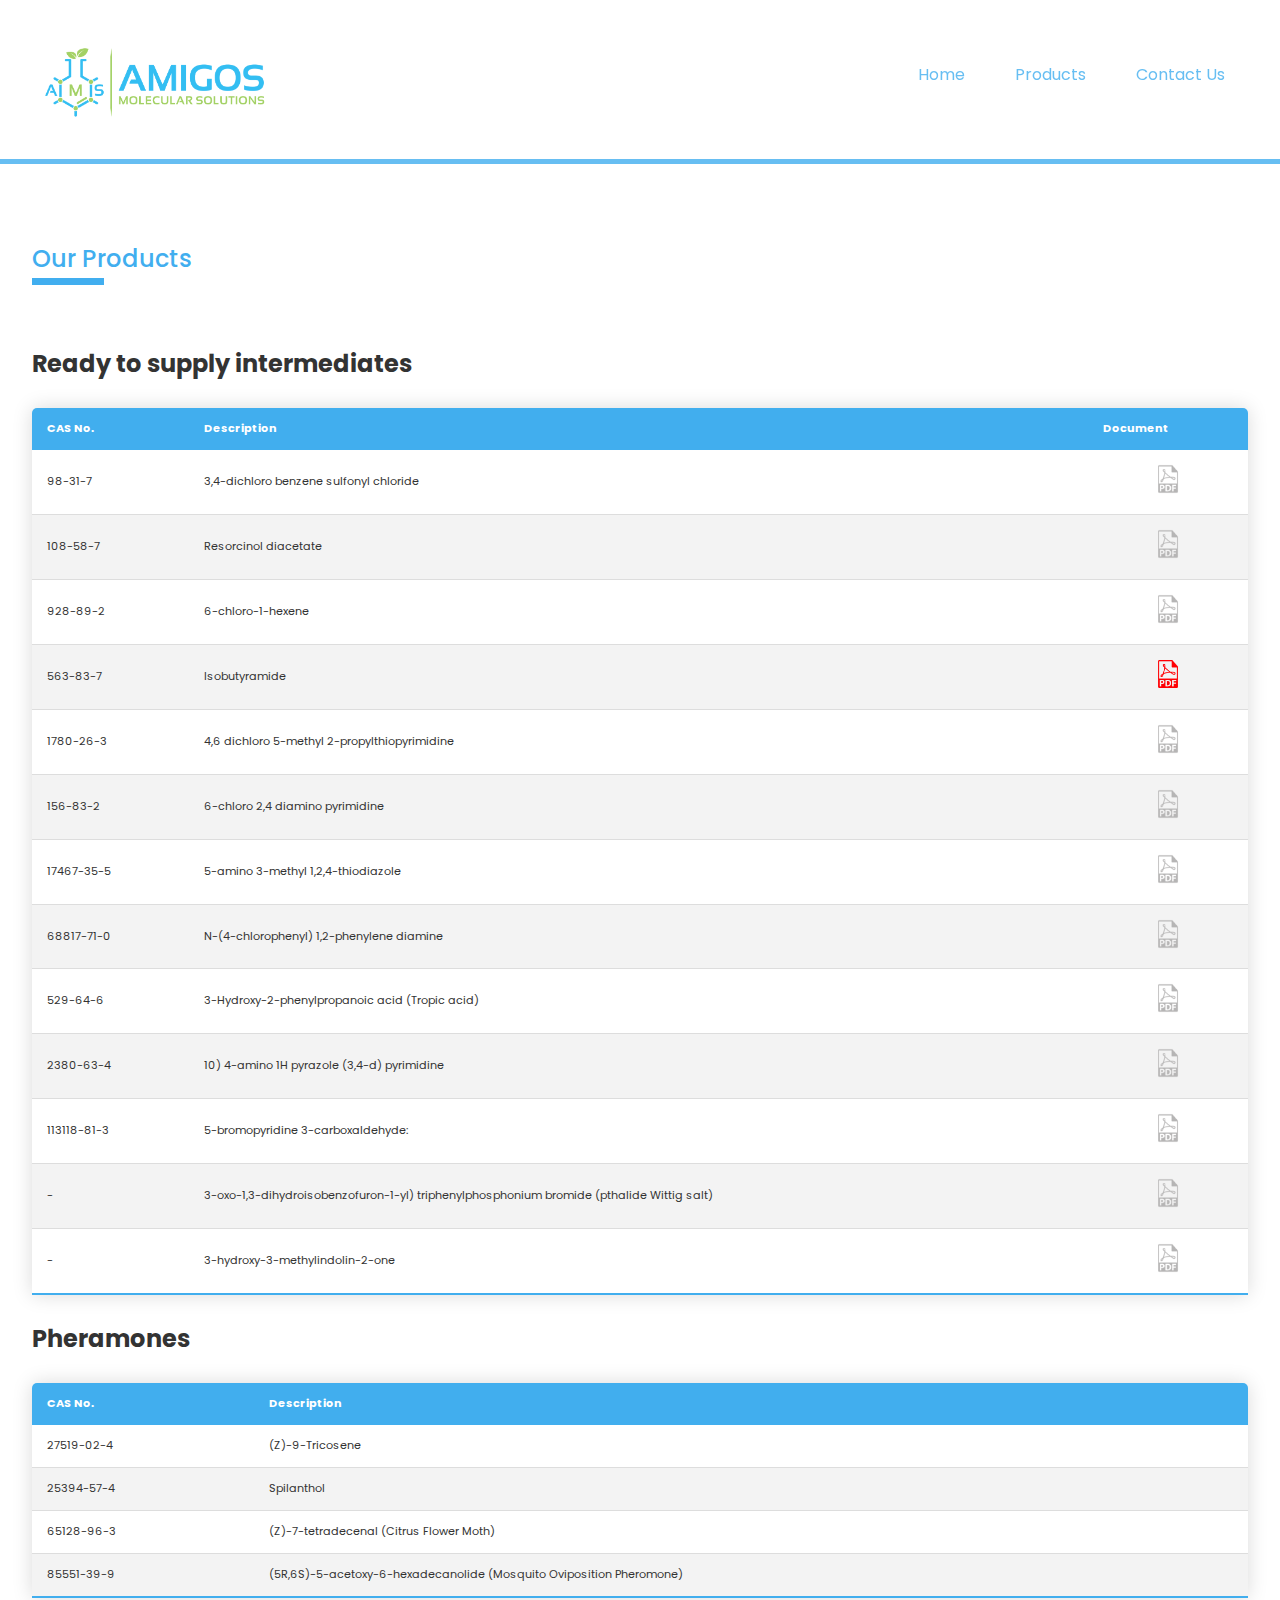
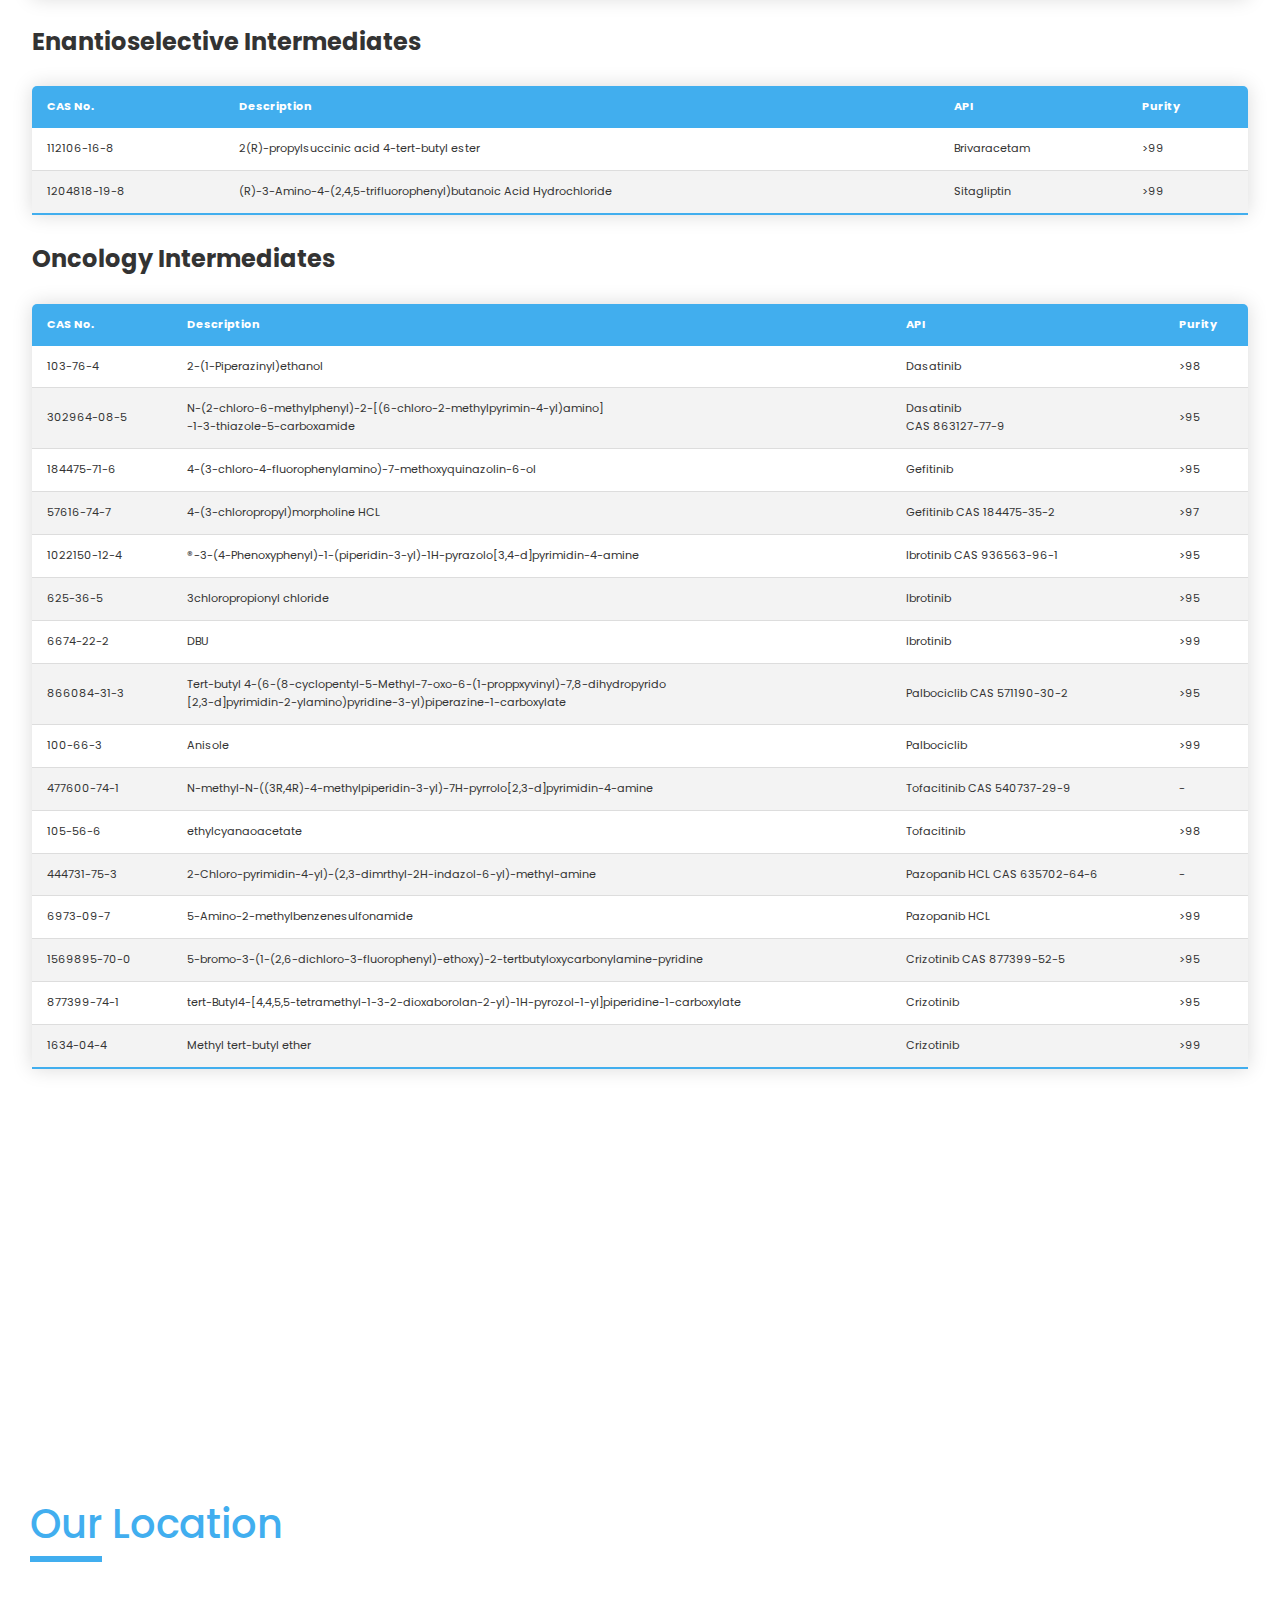
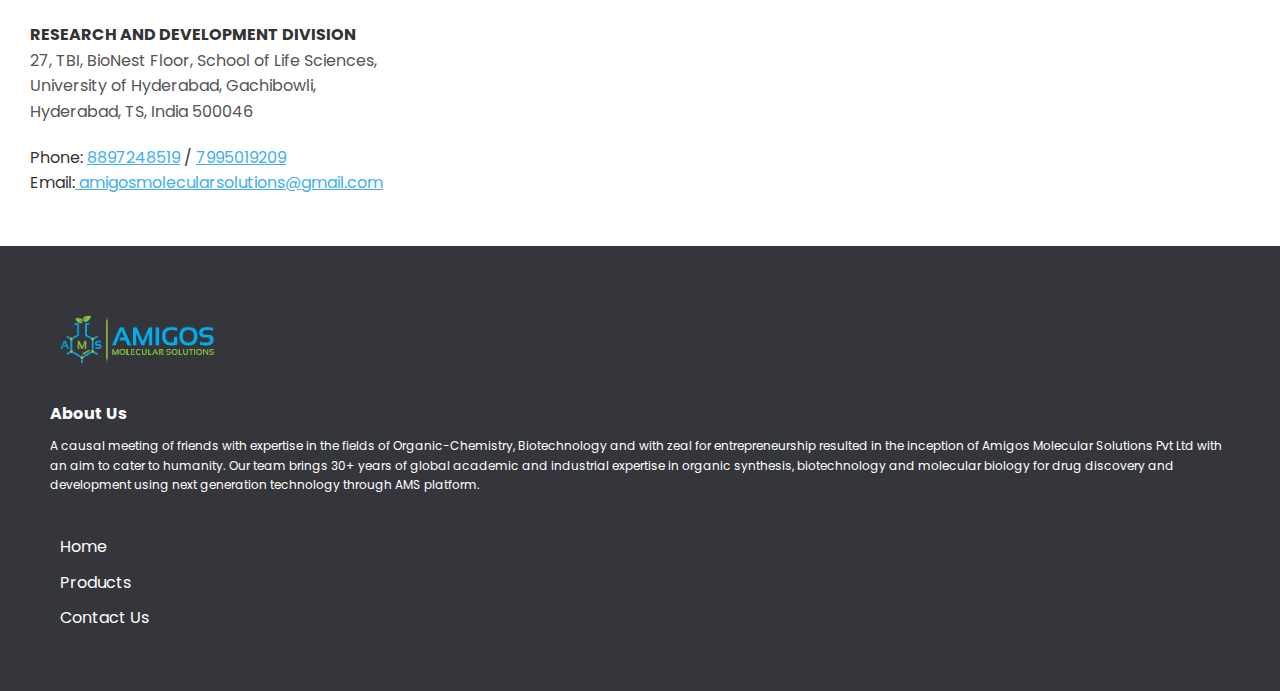
==== products.html @ 1adba7fa "Mobile first approach" ====
<!DOCTYPE html>
<html lang="en">
  <head>
    <meta charset="UTF-8" />
    <meta name="viewport" content="width=device-width, initial-scale=1.0" />
    <link
      rel="stylesheet"
      href="https://use.fontawesome.com/releases/v5.13.0/css/all.css"
      integrity="sha384-Bfad6CLCknfcloXFOyFnlgtENryhrpZCe29RTifKEixXQZ38WheV+i/6YWSzkz3V"
      crossorigin="anonymous"
    />
    <link rel="stylesheet" href="./css/lightbox.css" />
    <link rel="stylesheet" href="./css/utility.css" />
    <link rel="stylesheet" href="./css/style.css" />
    <link rel="shortcut icon" type="image/x-icon" href="favicon (1).ico" />
    <title>Amigos</title>
  </head>

  <body id="home">
    <header>
      <div
        id="navbar"
        class="navbar top"
        style="border-bottom: #41aeef 5px solid;"
      >
        <h1 class="logo">
          <img src="./img/AMS/amigos molecular solutions-01.png" alt="" />
        </h1>
        <nav>
          <ul>
            <li><a href="index.html" style="color: #41aeef;">Home</a></li>
            <li>
              <a href="products.html" style="color: #41aeef;">Products</a>
            </li>
            <li>
              <a href="#contact_us" style="color: #41aeef;">Contact Us</a>
            </li>
          </ul>
        </nav>
      </div>
    </header>
    <section class="content-page">
      <div>
        <h2 style="color: #41aeef; font-weight: 500; text-align: left;">
          Our Products
        </h2>
        <div class="bottom-line3"></div>
      </div>

      <!-- Ready to supply intermediates -->
      <div class="title">
        <h2>Ready to supply intermediates</h2>
      </div>
      <table class="content-table">
        <thead>
          <tr>
            <th>CAS No.</th>
            <th>Description</th>
            <th>Document</th>
          </tr>
        </thead>
        <tbody>
          <tr>
            <td>98-31-7</td>
            <td>3,4-dichloro benzene sulfonyl chloride</td>
            <td style="text-align: center;">
              <img src="./img/AMS/Pdf_diabled.png" alt="" />
            </td>
          </tr>
          <tr>
            <td>108-58-7</td>
            <td>
              Resorcinol diacetate
            </td>
            <td style="text-align: center;">
              <img src="./img/AMS/Pdf_diabled.png" alt="" />
            </td>
          </tr>
          <tr>
            <td>928-89-2</td>
            <td>6-chloro-1-hexene</td>
            <td style="text-align: center;">
              <img src="./img/AMS/Pdf_diabled.png" alt="" />
            </td>
          </tr>
          <tr>
            <td>563-83-7</td>
            <td>Isobutyramide</td>
            <td style="text-align: center;">
              <a href="./IBA-COA.pdf"
                ><img
                  src="./img/AMS/pdf-icon-transparent-7.png"
                  target="_blank"
                  alt=""
              /></a>
            </td>
          </tr>
          <tr>
            <td>1780-26-3</td>
            <td>
              4,6 dichloro 5-methyl 2-propylthiopyrimidine
            </td>
            <td style="text-align: center;">
              <img src="./img/AMS/Pdf_diabled.png" alt="" />
            </td>
          </tr>
          <tr>
            <td>156-83-2</td>
            <td>6-chloro 2,4 diamino pyrimidine</td>
            <td style="text-align: center;">
              <img src="./img/AMS/Pdf_diabled.png" alt="" />
            </td>
          </tr>
          <tr>
            <td>17467-35-5</td>
            <td>5-amino 3-methyl 1,2,4-thiodiazole</td>
            <td style="text-align: center;">
              <img src="./img/AMS/Pdf_diabled.png" alt="" />
            </td>
          </tr>
          <tr>
            <td>68817-71-0</td>
            <td>
              N-(4-chlorophenyl) 1,2-phenylene diamine
            </td>
            <td style="text-align: center;">
              <img src="./img/AMS/Pdf_diabled.png" alt="" />
            </td>
          </tr>
          <tr>
            <td>529-64-6</td>
            <td>3-Hydroxy-2-phenylpropanoic acid (Tropic acid)</td>
            <td style="text-align: center;">
              <img src="./img/AMS/Pdf_diabled.png" alt="" />
            </td>
          </tr>
          <tr>
            <td>2380-63-4</td>
            <td>
              10) 4-amino 1H pyrazole (3,4-d) pyrimidine
            </td>
            <td style="text-align: center;">
              <img src="./img/AMS/Pdf_diabled.png" alt="" />
            </td>
          </tr>
          <tr>
            <td>113118-81-3</td>
            <td>5-bromopyridine 3-carboxaldehyde:</td>
            <td style="text-align: center;">
              <img src="./img/AMS/Pdf_diabled.png" alt="" />
            </td>
          </tr>
          <tr>
            <td>-</td>
            <td>
              3-oxo-1,3-dihydroisobenzofuron-1-yl) triphenylphosphonium bromide
              (pthalide Wittig salt)
            </td>
            <td style="text-align: center;">
              <img src="./img/AMS/Pdf_diabled.png" alt="" />
            </td>
          </tr>
          <tr>
            <td>-</td>
            <td>3-hydroxy-3-methylindolin-2-one</td>
            <td style="text-align: center;">
              <img src="./img/AMS/Pdf_diabled.png" alt="" />
            </td>
          </tr>
        </tbody>
      </table>

      <!-- Pheramones table -->
      <div class="title">
        <h2>Pheramones</h2>
      </div>
      <table class="content-table">
        <thead>
          <tr>
            <th>CAS No.</th>
            <th>Description</th>
          </tr>
        </thead>
        <tbody>
          <tr>
            <td>27519-02-4</td>
            <td>(Z)-9-Tricosene</td>
          </tr>
          <tr>
            <td>25394-57-4</td>
            <td>Spilanthol</td>
          </tr>
          <tr>
            <td>65128-96-3</td>
            <td>(Z)-7-tetradecenal (Citrus Flower Moth)</td>
          </tr>
          <tr>
            <td>85551-39-9</td>
            <td>
              (5R,6S)-5-acetoxy-6-hexadecanolide (Mosquito Oviposition
              Pheromone)
            </td>
          </tr>
        </tbody>
      </table>
      <!-- Enantioselective Intermediates table-->
      <div class="title">
        <h2>Enantioselective Intermediates</h2>
      </div>
      <table class="content-table">
        <thead>
          <tr>
            <th>CAS No.</th>
            <th>Description</th>
            <th>API</th>
            <th>Purity</th>
          </tr>
        </thead>
        <tbody>
          <tr>
            <td>112106-16-8</td>
            <td>2(R)-propylsuccinic acid 4-tert-butyl ester</td>
            <td>Brivaracetam</td>
            <td>>99</td>
          </tr>
          <tr>
            <td>1204818-19-8</td>
            <td>
              (R)-3-Amino-4-(2,4,5-trifluorophenyl)butanoic Acid Hydrochloride
            </td>
            <td>
              Sitagliptin
            </td>
            <td>>99</td>
          </tr>
        </tbody>
      </table>
      <!-- Oncology Intermediates table-->
      <div class="title">
        <h2>Oncology Intermediates</h2>
      </div>
      <table class="content-table">
        <thead>
          <tr>
            <th>CAS No.</th>
            <th>Description</th>
            <th>API</th>
            <th>Purity</th>
          </tr>
        </thead>
        <tbody>
          <tr>
            <td>103-76-4</td>
            <td>2-(1-Piperazinyl)ethanol</td>
            <td>Dasatinib</td>
            <td>>98</td>
          </tr>
          <tr>
            <td>302964-08-5</td>
            <td>
              N-(2-chloro-6-methylphenyl)-2-[(6-chloro-2-methylpyrimin-4-yl)amino]<br />-1-3-thiazole-5-carboxamide
            </td>
            <td>Dasatinib <br />CAS 863127-77-9</td>
            <td>>95</td>
          </tr>
          <tr>
            <td>184475-71-6</td>
            <td>4-(3-chloro-4-fluorophenylamino)-7-methoxyquinazolin-6-ol</td>
            <td>Gefitinib</td>
            <td>>95</td>
          </tr>
          <tr>
            <td>57616-74-7</td>
            <td>4-(3-chloropropyl)morpholine HCL</td>
            <td>Gefitinib CAS 184475-35-2</td>
            <td>>97</td>
          </tr>
          <tr>
            <td>1022150-12-4</td>
            <td>
              ®-3-(4-Phenoxyphenyl)-1-(piperidin-3-yl)-1H-pyrazolo[3,4-d]pyrimidin-4-amine
            </td>
            <td>Ibrotinib CAS 936563-96-1</td>
            <td>>95</td>
          </tr>
          <tr>
            <td>625-36-5</td>
            <td>3chloropropionyl chloride</td>
            <td>Ibrotinib</td>
            <td>>95</td>
          </tr>
          <tr>
            <td>6674-22-2</td>
            <td>DBU</td>
            <td>Ibrotinib</td>
            <td>>99</td>
          </tr>
          <tr>
            <td>866084-31-3</td>
            <td>
              Tert-butyl
              4-(6-(8-cyclopentyl-5-Methyl-7-oxo-6-(1-proppxyvinyl)-7,8-dihydropyrido
              <br />[2,3-d]pyrimidin-2-ylamino)pyridine-3-yl)piperazine-1-carboxylate
            </td>
            <td>Palbociclib CAS 571190-30-2</td>
            <td>>95</td>
          </tr>
          <tr>
            <td>100-66-3</td>
            <td>Anisole</td>
            <td>Palbociclib</td>
            <td>>99</td>
          </tr>
          <tr>
            <td>477600-74-1</td>
            <td>
              N-methyl-N-((3R,4R)-4-methylpiperidin-3-yl)-7H-pyrrolo[2,3-d]pyrimidin-4-amine
            </td>
            <td>Tofacitinib CAS 540737-29-9</td>
            <td>-</td>
          </tr>
          <tr>
            <td>105-56-6</td>
            <td>ethylcyanaoacetate</td>
            <td>Tofacitinib</td>
            <td>>98</td>
          </tr>
          <tr>
            <td>444731-75-3</td>
            <td>
              2-Chloro-pyrimidin-4-yl)-(2,3-dimrthyl-2H-indazol-6-yl)-methyl-amine
            </td>
            <td>Pazopanib HCL CAS 635702-64-6</td>
            <td>-</td>
          </tr>
          <tr>
            <td>6973-09-7</td>
            <td>5-Amino-2-methylbenzenesulfonamide</td>
            <td>Pazopanib HCL</td>
            <td>>99</td>
          </tr>
          <tr>
            <td>1569895-70-0</td>
            <td>
              5-bromo-3-(1-(2,6-dichloro-3-fluorophenyl)-ethoxy)-2-tertbutyloxycarbonylamine-pyridine
            </td>
            <td>Crizotinib CAS 877399-52-5</td>
            <td>>95</td>
          </tr>
          <tr>
            <td>877399-74-1</td>
            <td>
              tert-Butyl4-[4,4,5,5-tetramethyl-1-3-2-dioxaborolan-2-yl)-1H-pyrozol-1-yl]piperidine-1-carboxylate
            </td>
            <td>Crizotinib</td>
            <td>>95</td>
          </tr>
          <tr>
            <td>1634-04-4</td>
            <td>Methyl tert-butyl ether</td>
            <td>Crizotinib</td>
            <td>>99</td>
          </tr>
        </tbody>
      </table>
    </section>
    <!-- Location -->
    <span id="contact_us"></span>
    <span></span>
    <span></span>
    <span></span>
    <span></span>
    <span></span>
    <span></span>
    <section id="location" class="flex-columns flex-reverse section">
      <div class="row">
        <div class="column">
          <div class="column-1">
            <!-- <img src="img/location.jpg" alt="" /> -->
            <!-- <div id="map"></div> -->
            <div class="iframemaps" style="padding: 30px;">
              <iframe
                src="https://www.google.com/maps/embed?pb=!1m18!1m12!1m3!1d3806.0795099306774!2d78.31375279940993!3d17.45590814025124!2m3!1f0!2f0!3f0!3m2!1i1024!2i768!4f13.1!3m3!1m2!1s0x3bcb932264c472a1%3A0x8b48ef21dfa32b49!2sSchool%20of%20Life%20Sciences!5e0!3m2!1sen!2sin!4v1595521982954!5m2!1sen!2sin"
                frameborder="0"
                style="border: 0;"
                allowfullscreen=""
                aria-hidden="false"
                tabindex="0"
                width="100%"
                height="300"
              ></iframe>
            </div>
          </div>
        </div>
        <div class="column">
          <div class="column-2">
            <div>
              <h2 style="color: #41aeef; font-weight: 500;">
                Our Location
              </h2>
              <div class="bottom-line3"></div>
            </div>
            <div>
              <span style="text-transform: uppercase;">
                <strong> Research and Development division</strong></span
              ><br />

              <!-- <h5>
                  <span>
                    <i
                      class="fas fa-map-marker-alt fa-2x"
                      style="color: #41aeef;"
                    ></i>
                  </span>
                </h5> -->

              <span style="color: #555;">
                27, TBI, BioNest Floor, School of Life Sciences,<br />
                University of Hyderabad, Gachibowli, <br />Hyderabad, TS, India
                500046</span
              >
            </div>

            <p>
              Phone:
              <a href="tel:+918897248519" style="color: #41aeef;">8897248519</a>
              /
              <a href="tel:+917995019209" style="color: #41aeef;">
                7995019209</a
              >
              <br />Email:<a
                href="mailto:amigosmolecularsolutions@gmail.com"
                style="color: #41aeef;"
              >
                amigosmolecularsolutions@gmail.com</a
              >
            </p>
          </div>
        </div>
      </div>
    </section>
    <footer id="main-footer" class="py-2">
      <div class="container footer-container">
        <div>
          <img src="./img/AMS/amigos molecular solutions-01.png" alt="Amigos" />
        </div>
        <div>
          <p>
            <strong style="font-size: 16px;"> About Us</strong>
          </p>
          <p>
            A causal meeting of friends with expertise in the fields of
            Organic-Chemistry, Biotechnology and with zeal for entrepreneurship
            resulted in the inception of Amigos Molecular Solutions Pvt Ltd with
            an aim to cater to humanity. Our team brings 30+ years of global
            academic and industrial expertise in organic synthesis,
            biotechnology and molecular biology for drug discovery and
            development using next generation technology through AMS platform.
          </p>
        </div>

        <div style="padding-top: 20px;">
          <ul class="list">
            <li style="margin: 10px;"><a href="index.html">Home</a></li>
            <li style="margin: 10px;"><a href="products.html">Products</a></li>
            <li style="margin: 10px;"><a href="#contact_us">Contact Us</a></li>
          </ul>
        </div>
      </div>
    </footer>
    <script
      src="https://code.jquery.com/jquery-3.5.1.min.js"
      integrity="sha256-9/aliU8dGd2tb6OSsuzixeV4y/faTqgFtohetphbbj0="
      crossorigin="anonymous"
    ></script>
    <script src="./js/lightbox.js"></script>
    <script>
      const navbar = document.getElementById("navbar");
      let scrolled = false;

      window.onscroll = function () {
        if (window.pageYOffset > 100) {
          navbar.classList.remove("top");
          if (!scrolled) {
            navbar.style.transform = "translateY(-70px)";
          }
          setTimeout(function () {
            navbar.style.transform = "translateY(0)";
            scrolled = true;
          }, 200);
        } else {
          navbar.classList.add("top");
          scrolled = false;
        }
      };

      // Smooth Scrolling
      $("#navbar a, .btn").on("click", function (e) {
        if (this.hash !== "") {
          e.preventDefault();

          const hash = this.hash;

          $("html, body").animate(
            {
              scrollTop: $(hash).offset().top - 70,
            },
            800
          );
        }
      });
    </script>
  </body>
</html>
---- css/utility.css ----
/* Text colors */

.text-primary {
  color:#28a745;
}
.text-secondary {
  color:#0284d0;
}

/* Button */
.btn {
  cursor: pointer;
  display: inline-block;
  padding: 10px 30px;
  color: #fff;
  background-color: #28a745;
  text-decoration: none;
  border:none;
  border-radius: 5px;
}

.btn:hover {
  opacity: 0.9;
}

.btn-primary, .bg-primary {
  background-color: #28a745;
  color: #fff;
}
.btn-secondary, .bg-secondary {
  background-color: #0284d0;
  color: #fff;
}
.btn-dark, .bg-dark {
  background-color: #333;
  color: #fff;
}
.btn-light, .bg-light {
  background-color: #f4f4f4;
  color: #333;
}
.btn-outline{
  background:transparent;
  border: 1px solid #fff;
}

/* Flex Items */
.flex-items {
  display: flex;
  align-items: center;
  justify-content: center;
  text-align: center;
  height: 100%;
}
.flex-items > div {
  padding: 20px;
}

/* Flex columns */
.flex-columns.flex-reverse .row {
  flex-direction: row-reverse;
}

.flex-columns .column {
  display: flex;
  flex-direction: column;
}

.flex-columns .row {
  display: flex;
  flex-direction: row;
  flex-wrap: wrap;
  width: 100%;
}

.flex-columns .column {
  display: flex;
  flex-direction: column;
  flex-basis: 100%;
  flex: 1; 
}

.flex-columns .column .column-1,
.flex-columns .column .column-2 {
  height: 100%;
}

.flex-columns img {
  width: 100%;
  height: 100%;
  object-fit: cover;
}

.flex-columns .column-2 {
  display: flex;
  flex-direction: column;
  align-items: flex-start;
  justify-content: center;
  padding: 30px;
}

.flex-columns h2 {
  font-size: 40px;
  font-weight: 100;
}

.flex-columns h4 {
  margin-bottom: 10px;
}

.flex-columns p {
  margin: 20px 0;
}

/* Section Header */
.section-header {
  padding: 30px;
  display: flex;
  flex-direction: column;
  align-items: center;
  justify-content: center;
  text-align:center;
}

.section-header h2 {
  font-size: 40px;
  margin: 20px 0;
}
.section-padding {
  padding: 20px 20px;
}

/* Flex Grid */
.flex-grid .row {
  display: flex;
  flex-wrap: wrap;
  padding: 0 4px;
}

.flex-grid .column {
  flex: 25%;
  padding: 0 4px;
}

.team img {
  border-radius: 50%;
}
---- css/style.css ----
@import url("https://fonts.googleapis.com/css2?family=Poppins:ital,wght@0,100;0,200;0,300;0,400;0,500;0,600;1,100;1,200;1,300;1,400;1,500&display=swap");

html {
  padding: 0px;
  margin: 0px;
}
* {
  box-sizing: border-box;
  padding: 0px;
  margin: 0px;
}

body {
  font-family: "Poppins", sans-serif;
  background: #fff;
  color: #333;
  line-height: 1.6;
}

ul {
  list-style: none;
}
p {
  margin: 10px 0;
}
img {
  width: 100%;
}

/* Nav Bar */
#navbar {
  z-index: 5;
}

.navbar {
  display: flex;
  flex-direction: column;
  align-items: center;
  justify-content: space-between;
  background-color: #35363b;
  color: #fff;
  opacity: 0.8;
  width: 100%;
  height: auto;
  position: fixed;
  top: 0px;
  padding: 0 30px;
  transition: 0.5s;
}

.navbar.top {
  background: transparent;
}

.navbar a {
  color: #fff;
  padding: 10px 20px;
  margin: 0 5px;
  text-decoration: none;
}
.navbar a:hover {
  border-bottom: #28a745 1px solid;
}
.navbar ul {
  display: flex;
  padding-bottom: 10px;
}

.navbar img {
  padding-top: 20px;
  width: 250px;
  /* padding-bottom: 10px; */
}

/* Header */
.hero {
  background: url("../img/AMS/main_banner1.jpeg") no-repeat center center/cover;
  height: 100vh;
  position: relative;
  color: #fff;
}

.hero .content {
  display: flex;
  flex-direction: column;
  align-items: center;
  justify-content: center;
  text-align: center;
  height: 100%;
  padding: 0 20px;
}

.hero .content h1 {
  font-size: 33px;
  font-weight: 300;
}
.hero .content p {
  font-style: italic;
  font-size: 18px;
  max-width: 600px;
  margin: 120px 0 30px;
}

.hero::before {
  content: "";
  position: absolute;
  top: 0;
  left: 0;
  width: 100%;
  height: 100%;
  background: rgba(0, 0, 0, 0.6);
}

.hero * {
  z-index: 1;
}
.hero.blog {
  background: url("../img/home/blog.jpg") no-repeat center center/cover;
  height: 60vh;
}
#about {
  background: url("../img/AMS/about_us3.png") no-repeat center center/cover;
}

/* Solutions section */
.flex-columns .row {
  display: flex;
  flex-direction: column;
  flex-wrap: wrap;
  width: 100%;
}
.flex-columns.flex-reverse .row {
  flex-direction: column;
}

#card-grid {
  display: grid;
  grid-template-columns: repeat(2, 1fr);
  grid-gap: 8px;
  padding-top: 20px;
  align-items: center;
  justify-content: center;
  text-align: center;
  font-weight: 100;
}

#card-grid .cards {
  display: grid;
  grid-gap: 8px;
  /* flex-wrap: wrap;
  flex-direction: column; */
  border-radius: 3px;
  margin: 20px;
  cursor: pointer;
  align-items: center;
  justify-content: center;
  text-align: center;
}

#card-grid a:visited .fa {
  color: #fff;
}

#card-grid .cards h2,
h3 {
  font-size: 14px;
  color: #fff;
  font-weight: 500;
  text-align: center;
}

/* Gallery */
.gallery {
  display: grid;
  grid-template-columns: 1fr;
  margin: 30px;
  grid-gap: 20px;
}

#gallery p {
  text-align: center;
}

/* Highlighter lines */

.bottom-line1 {
  height: 0.4rem;
  width: 6rem;
  background: #28a745;
  display: block;
  margin: 0 auto 0 auto;
  border-radius: 10px;
  margin-bottom: 30px;
}

.bottom-line2 {
  height: 0.4rem;
  width: 6rem;
  background: #28a745;
  display: block;
  margin: 0 auto 0 auto;
  border-radius: 10px;
  margin-bottom: 50px;
}
.bottom-line3 {
  height: 0.4rem;
  width: 4.5rem;
  background: #41aeef;
  display: block;
  margin-bottom: 60px;
}

/* Footer */

#main-footer {
  background: #35363b;
  color: #fff;
  padding: 50px;
}

#main-footer img {
  width: 175px;
}
#main-footer a {
  color: #fff;
  text-decoration: none;
}
#main-footer p {
  font-size: 12px;
  padding-right: 150px;
  padding-left: 50px;
}

#main-footer a:hover {
  color: #28a745;
}
#main-footer .footer-container {
  display: flex;
  flex-direction: column;
}

#main-footer p {
  font-size: 12px;
  padding-left: 0px;
  padding-right: 0px;
}

/* Products Page */

.content-page {
  margin-top: 15rem;
  margin-left: 1rem;
  margin-right: 1rem;
}

.content-table {
  border-collapse: collapse;
  margin: 25px 0;
  font-size: 0.6em;
  min-width: 100%;
  border-radius: 5px 5px 0 0;
  overflow: hidden;
  box-shadow: 0 0 20px rgba(0, 0, 0, 0.15);
}

.content-table thead tr {
  background-color: #41aeee;
  color: #ffffff;
  text-align: left;
  font-weight: bold;
}
tbody img {
  width: 34px;
  color: #41aeee;
}

.content-table th,
.content-table td {
  padding: 12px 15px;
}

.content-table tbody tr {
  border-bottom: 1px solid #dddddd;
}

.content-table tbody tr:nth-of-type(even) {
  background-color: #f3f3f3;
}

.content-table tbody tr:last-of-type {
  border-bottom: 2px solid #41aeee;
}

.content-table tbody tr.active-row {
  font-weight: bold;
  color: #009879;
}

/* Icons  */
.icons {
  padding: 30px;
}

.icons h3 {
  font-weight: bold;
  margin-bottom: 15px;
}

.icons i {
  background-color: #28a745;
  color: #fff;
  padding: 1rem;
  border-radius: 50%;
  margin-bottom: 15px;
}

.cases img:hover {
  opacity: 0.7;
}

.team img {
  border-radius: 50%;
}

/* Call back form */
.callback-form {
  width: 100%;
  padding: 20px 0;
}

.callback-form label {
  display: block;
  margin-bottom: 5px;
}
.callback-form .form-control {
  margin-bottom: 15px;
}

.callback-form input {
  width: 100%;
  padding: 4px;
  height: 40px;
  border: #f5f5f5 1px solid;
}
.callback-form input:focus {
  outline-color: #28a745;
}

.callback-form .btn {
  padding: 12px 0;
  margin-top: 20px;
}
/* Post */
.post {
  padding: 50px 30px;
}
.post h2 {
  font-size: 40px;
  margin-bottom: 20px;
  padding-bottom: 10px;
  border-bottom: #ccc solid 1px;
}
.post .meta {
  margin-bottom: 30px;
}

.post img {
  width: 300px;
  border-radius: 50%;
  display: block;
  margin: 0 auto;
}

/* Footer */
.footer {
  display: flex;
  flex-direction: column;
  align-items: center;
  justify-content: center;
  text-align: center;
  height: 150px;
}

.footer a {
  color: #fff;
}
.footer a:hover {
  color: #28a745;
}

.footer .social > * {
  margin-right: 30px;
}

/* Mobile */
@media (min-width: 768px) {
  .navbar {
    display: flex;
    flex-direction: row;
  }
  #card-grid {
    display: grid;
    grid-template-columns: repeat(3, 1fr);
  }

  .content-page {
    margin-top: 15rem;
    margin-left: 2rem;
    margin-right: 2rem;
  }
  .content-table {
    font-size: 0.7em;
  }
  .hero .content h1 {
    font-size: 38px;
    font-weight: 300;
  }
  .hero .content p {
    font-style: italic;
    font-size: 22px;
    max-width: 600px;
    margin: 120px 0 30px;
  }

  /* Gallery */
  .gallery {
    display: grid;
    grid-template-columns: 1fr 1fr;
    margin: 30px;
    grid-gap: 20px;
  }
}

@media (min-width: 1440px) {
  .hero {
    height: 90vh;
  }

  .hero .content h1 {
    font-size: 55px;
    font-weight: 300;
  }
  .hero .content p {
    font-style: italic;
    font-size: 24px;
    max-width: 600px;
    margin: 120px 0 30px;
  }
  #about p {
    color: #333;
    padding-left: 220px;
    padding-right: 220px;
    line-height: 2rem;
    line-height: 2.5rem;
    padding-top: 20px;
    text-align: center;
    font-size: 18px;
  }

  /* Solutions section */

  .flex-columns.flex-reverse .row {
    flex-direction: row-reverse;
  }

  .flex-columns .column {
    display: flex;
    flex-direction: column;
  }

  .flex-columns .row {
    display: flex;
    flex-direction: row;
    flex-wrap: wrap;
    width: 100%;
  }

  .flex-columns .column {
    display: flex;
    flex-direction: column;
    flex-basis: 100%;
    flex: 1;
  }

  .flex-columns .column .column-1,
  .flex-columns .column .column-2 {
    height: 100%;
  }

  .flex-columns img {
    width: 100%;
    height: 100%;
    object-fit: cover;
  }

  .flex-columns .column-2 {
    display: flex;
    flex-direction: column;
    align-items: flex-start;
    justify-content: center;
    padding: 30px;
  }

  .flex-columns h2 {
    font-size: 40px;
    font-weight: 100;
  }

  .flex-columns h4 {
    margin-bottom: 10px;
  }

  .flex-columns p {
    margin: 20px 0;
  }

  /* Gallery */
  .gallery {
    display: grid;
    grid-template-columns: repeat(3, 1fr);
    margin: 30px;
    grid-gap: 20px;
  }

  #main-footer .footer-container {
    display: grid;
    grid-template-columns: 2fr 7fr 2fr;
    grid-gap: 2rem;
  }

  #location {
    padding: 80px;
  }

  .content-page {
    margin-top: 15rem;
    margin-left: 3rem;
    margin-right: 3rem;
  }
  .content-table {
    font-size: 0.9em;
  }
}
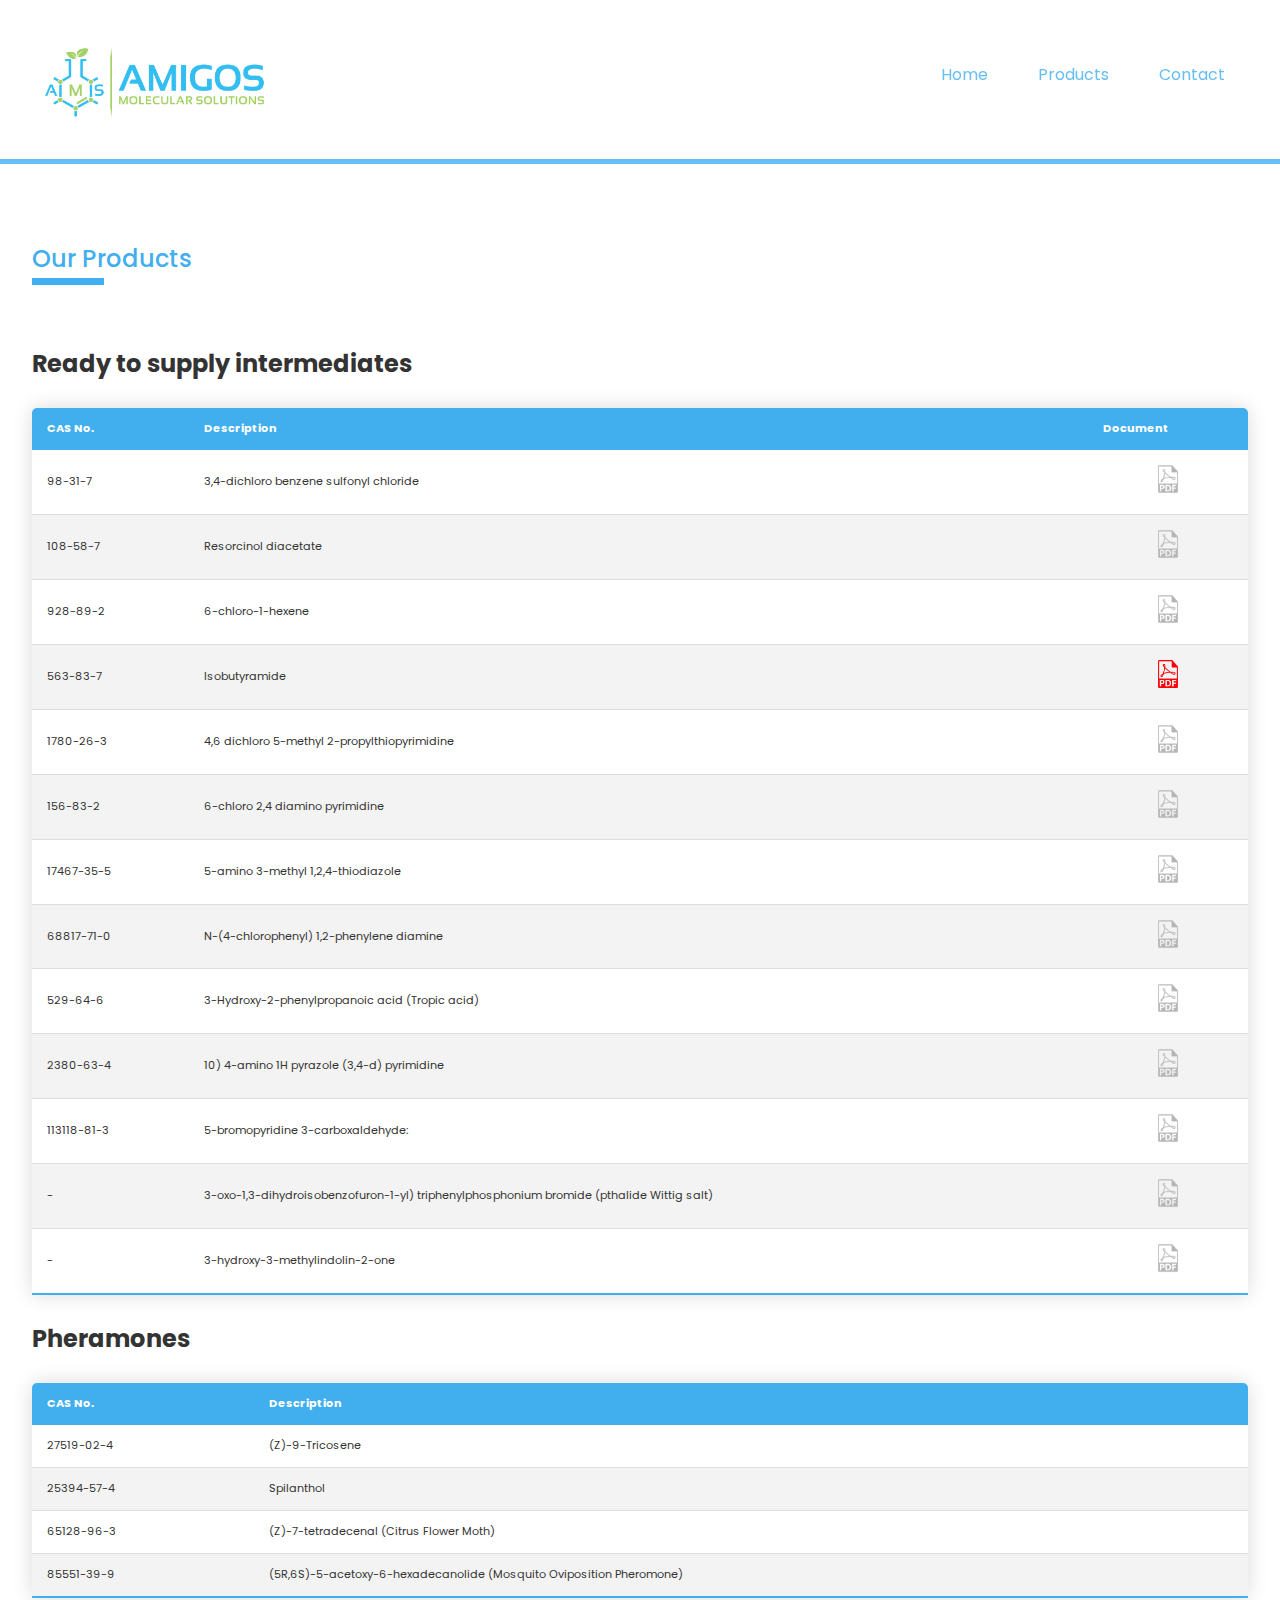
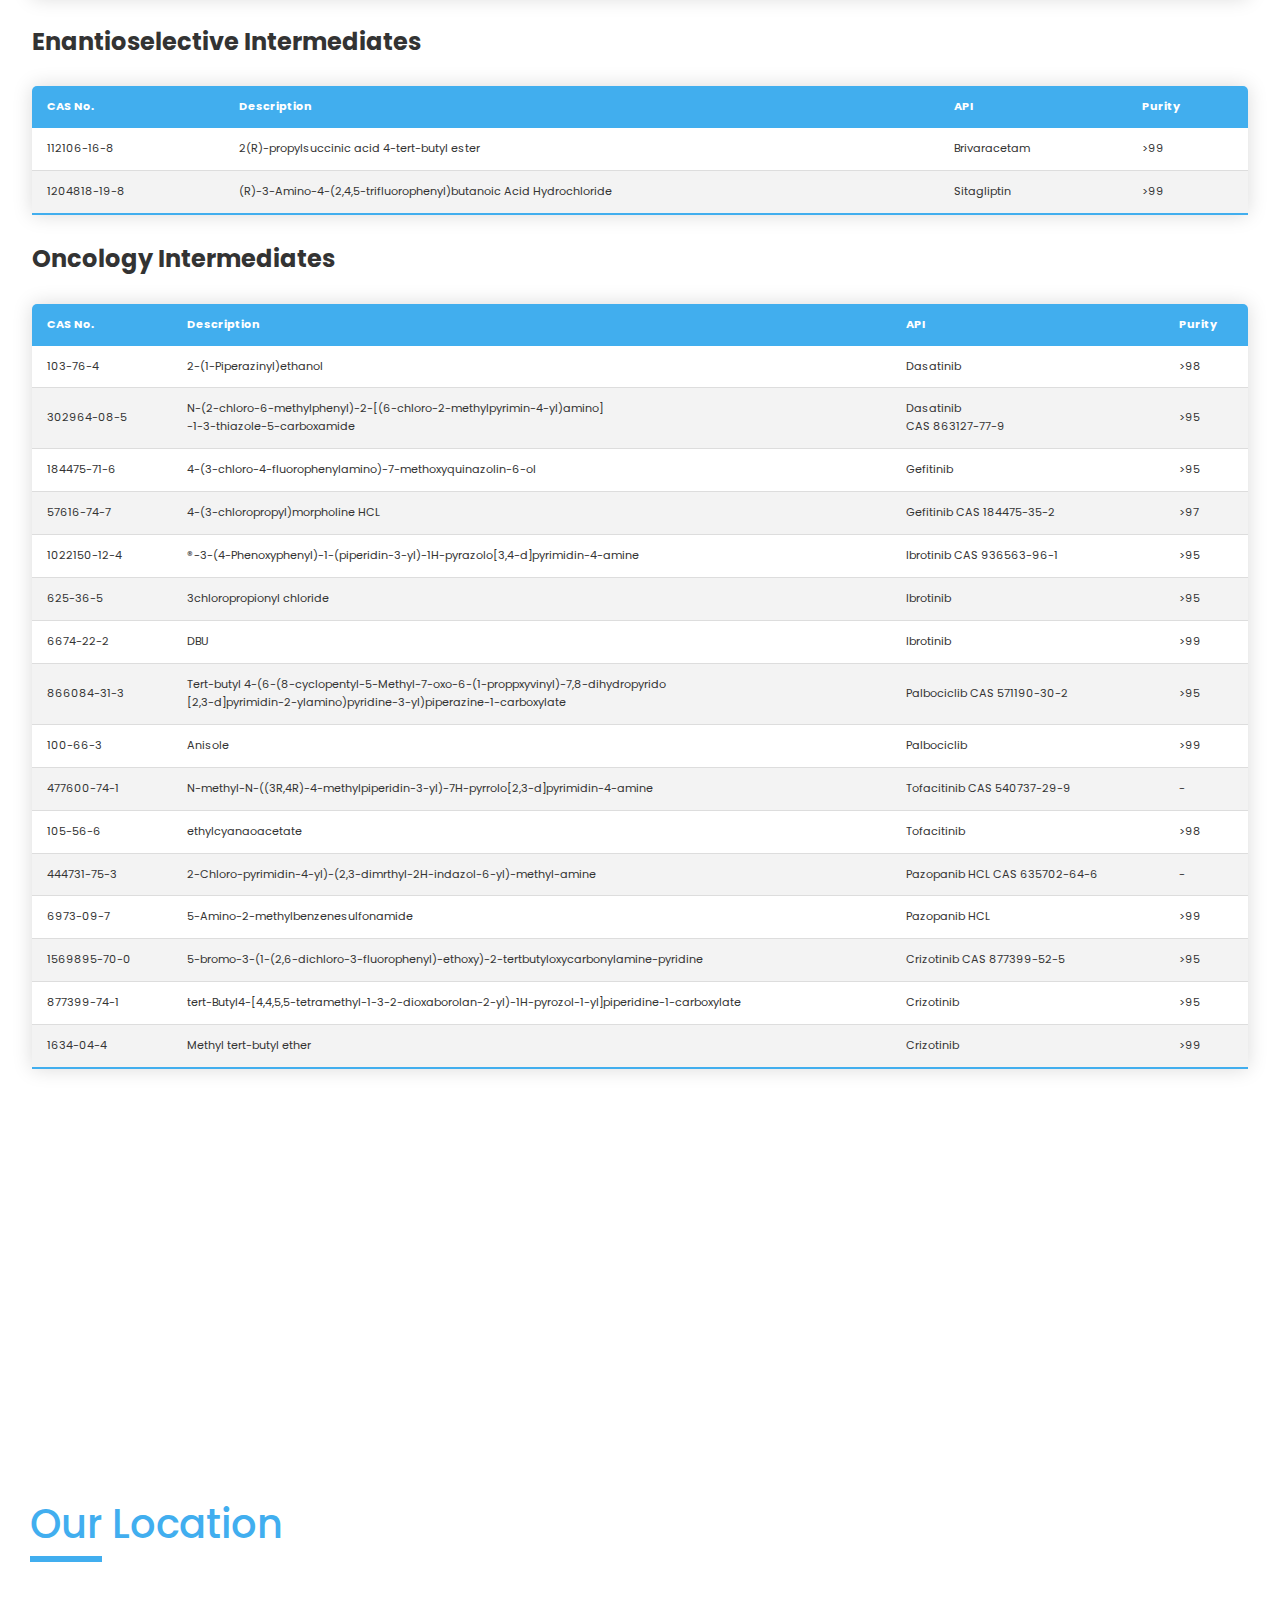
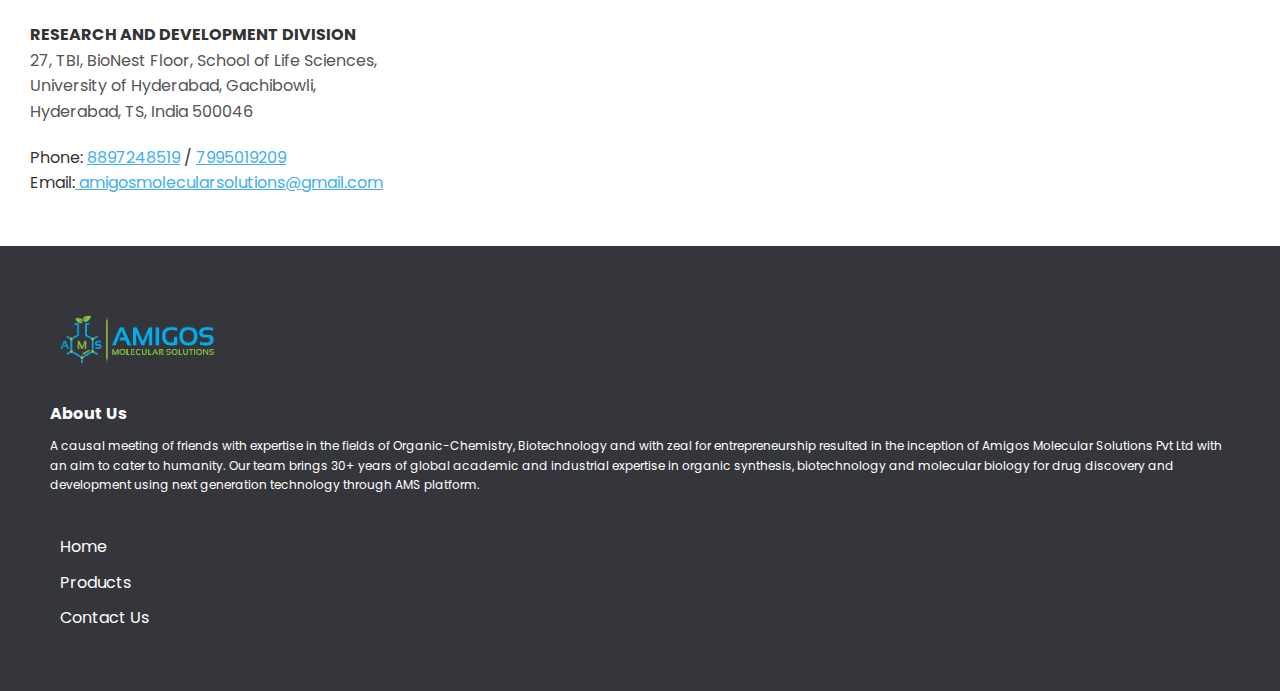
==== commit 21c2ad52: "smaller mobile fixes" ====
--- a/products.html
+++ b/products.html
@@ -33,7 +33,7 @@
               <a href="products.html" style="color: #41aeef;">Products</a>
             </li>
             <li>
-              <a href="#contact_us" style="color: #41aeef;">Contact Us</a>
+              <a href="#contact_us" style="color: #41aeef;">Contact</a>
             </li>
           </ul>
         </nav>
--- a/css/style.css
+++ b/css/style.css
@@ -210,6 +210,10 @@
   margin-bottom: 60px;
 }
 
+#location .iframemaps {
+  padding: 30px;
+}
+
 /* Footer */
 
 #main-footer {
@@ -541,3 +545,21 @@
     font-size: 0.9em;
   }
 }
+
+@media (max-width: 375px) {
+  .content-page {
+    margin-top: 15rem;
+    margin-left: 0.5rem;
+    margin-right: 0.5rem;
+  }
+  .content-table {
+    font-size: 0.3em;
+  }
+  #card-grid {
+    display: grid;
+    grid-template-columns: 1fr;
+  }
+  #expertise ul li {
+    font-size: 12px;
+  }
+}
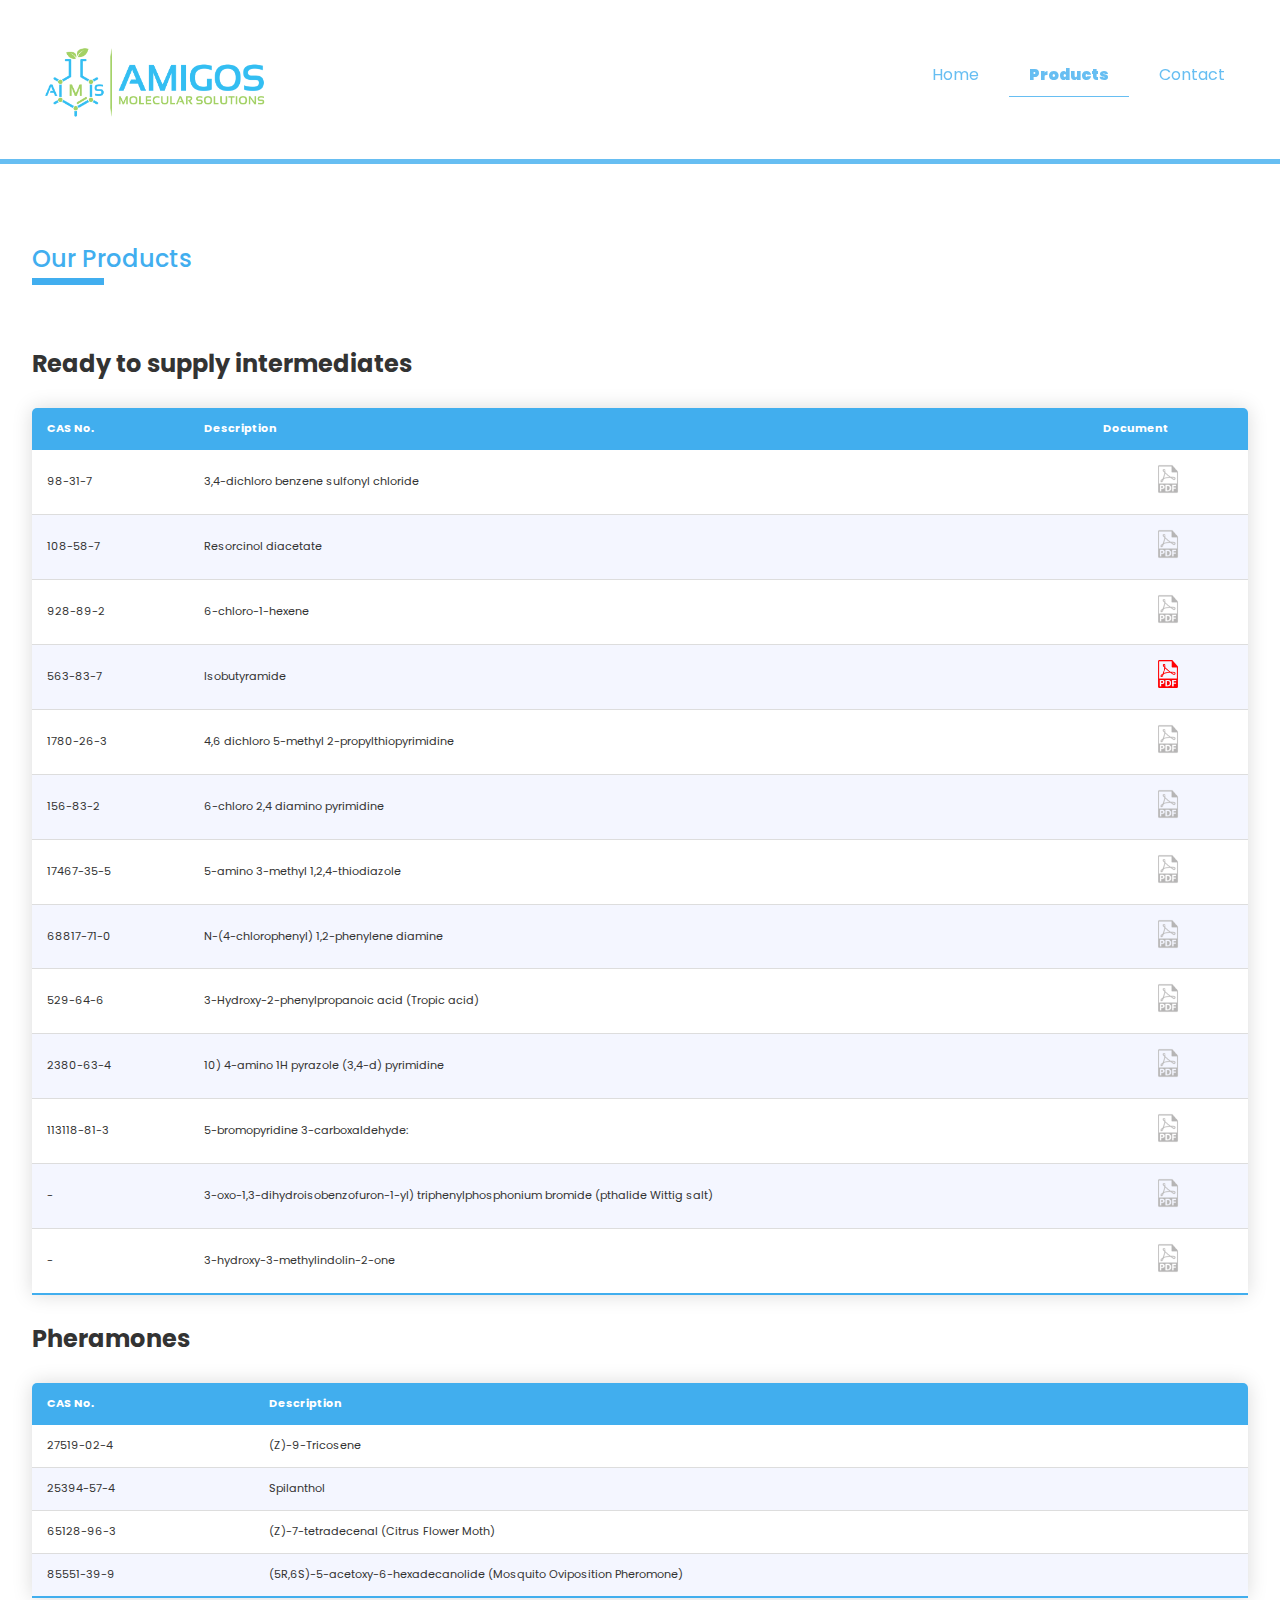
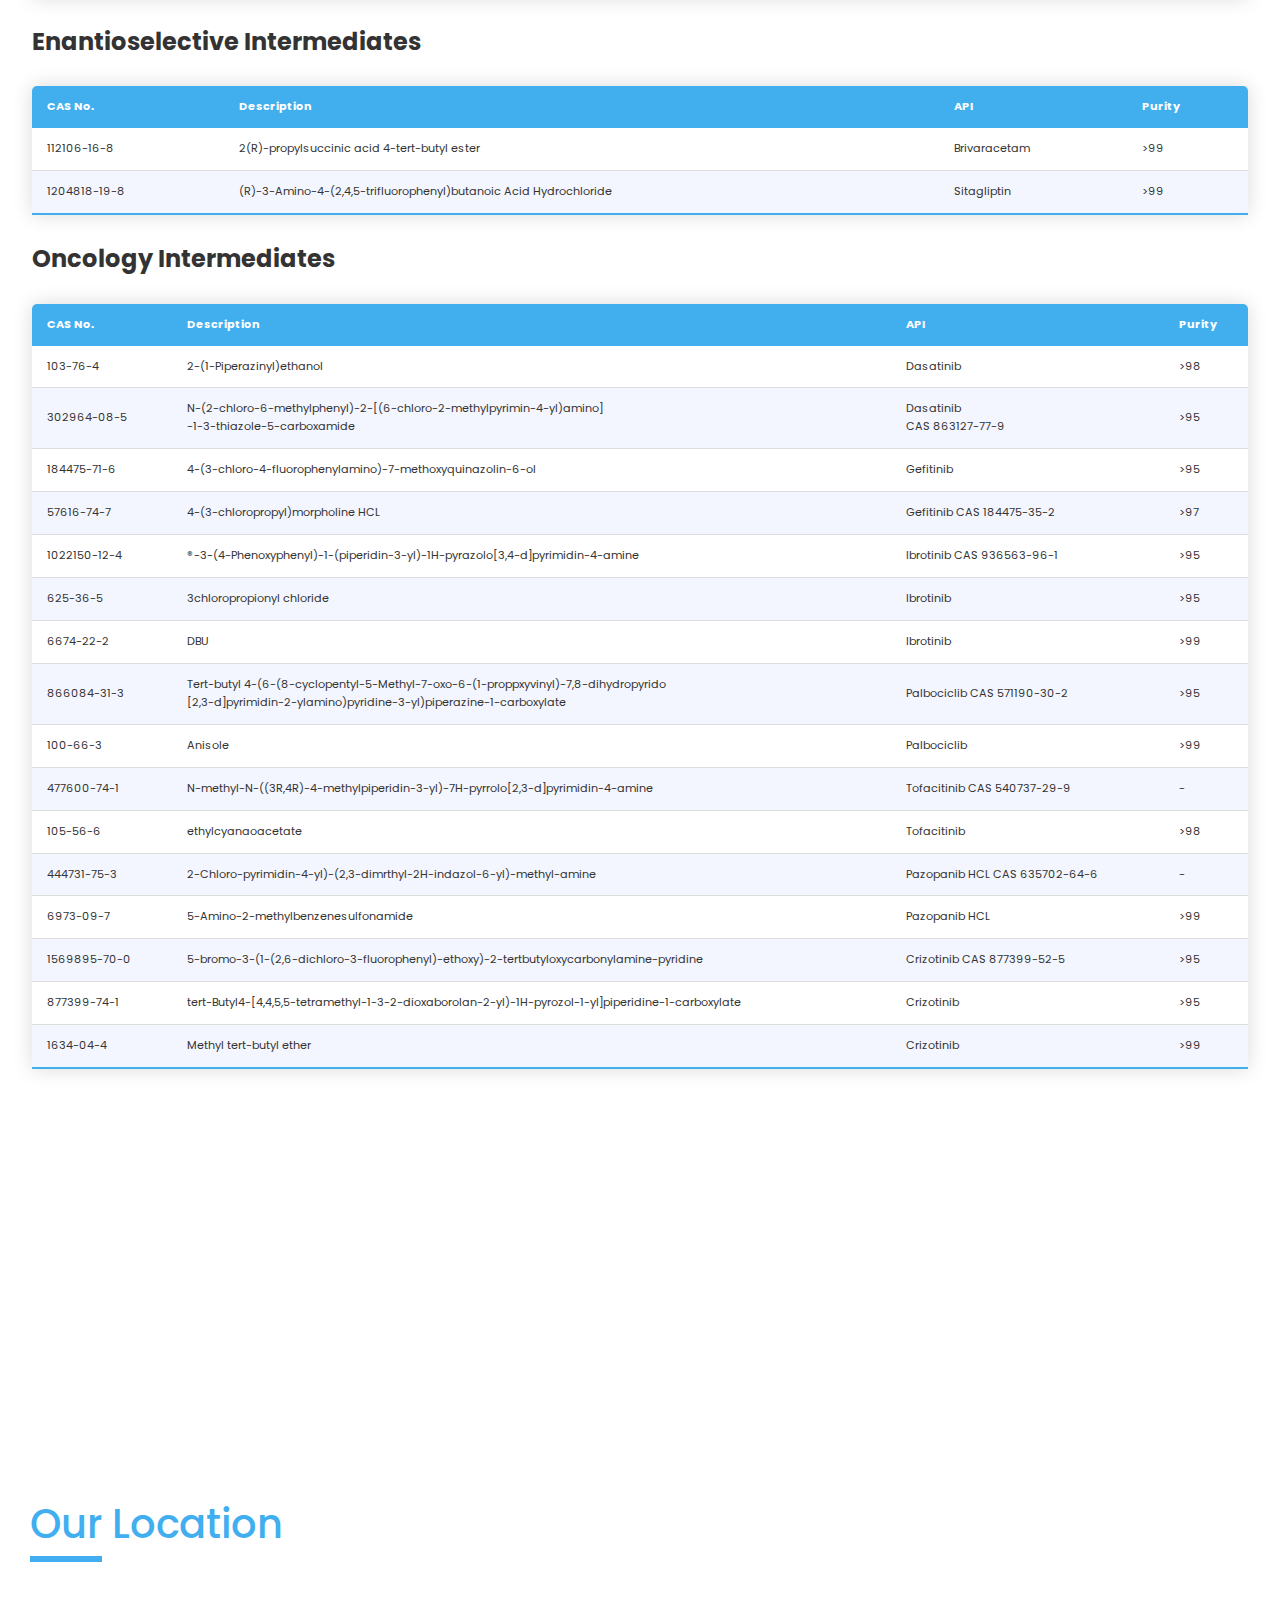
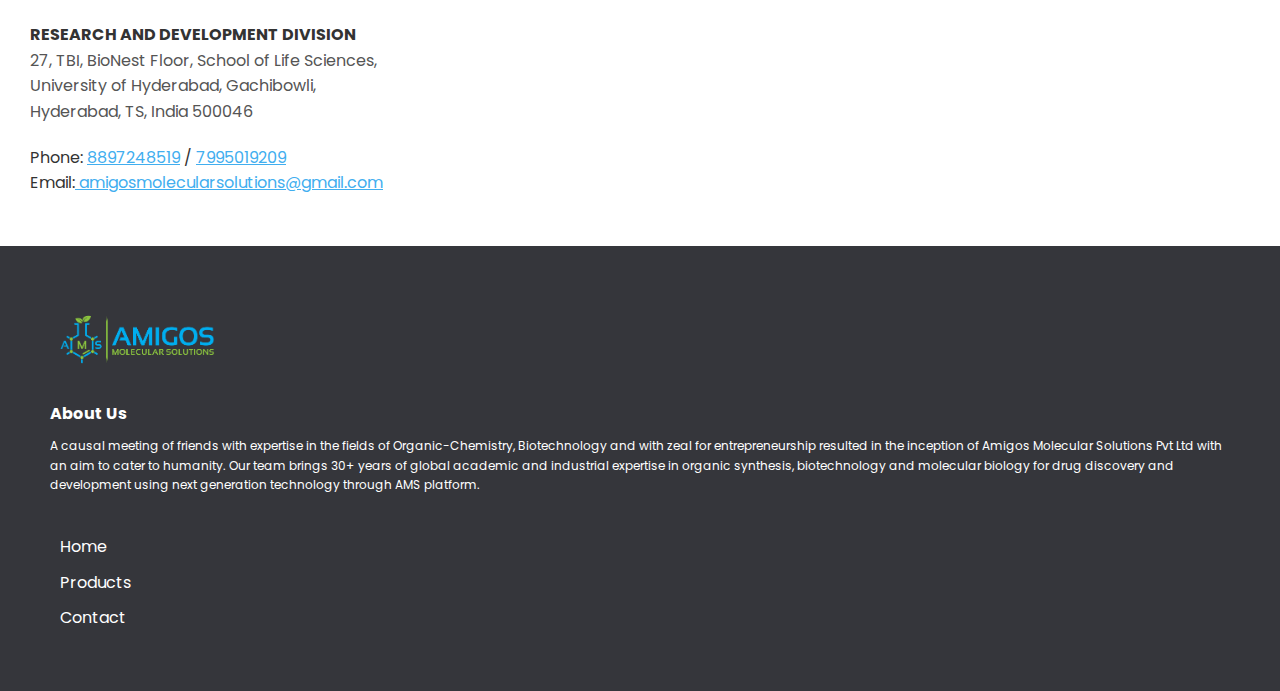
==== commit cc058b18: "Contact link broken" ====
--- a/products.html
+++ b/products.html
@@ -13,7 +13,7 @@
     <link rel="stylesheet" href="./css/utility.css" />
     <link rel="stylesheet" href="./css/style.css" />
     <link rel="shortcut icon" type="image/x-icon" href="favicon (1).ico" />
-    <title>Amigos</title>
+    <title>Amigos Molecular Solutions</title>
   </head>
 
   <body id="home">
@@ -30,7 +30,15 @@
           <ul>
             <li><a href="index.html" style="color: #41aeef;">Home</a></li>
             <li>
-              <a href="products.html" style="color: #41aeef;">Products</a>
+              <a
+                href="products.html"
+                style="
+                  color: #41aeef;
+                  border-bottom: #41aeef 1px solid;
+                  font-weight: 900;
+                "
+                >Products</a
+              >
             </li>
             <li>
               <a href="#contact_us" style="color: #41aeef;">Contact</a>
@@ -386,7 +394,7 @@
                 allowfullscreen=""
                 aria-hidden="false"
                 tabindex="0"
-                width="100%"
+                width="90%"
                 height="300"
               ></iframe>
             </div>
@@ -463,7 +471,9 @@
           <ul class="list">
             <li style="margin: 10px;"><a href="index.html">Home</a></li>
             <li style="margin: 10px;"><a href="products.html">Products</a></li>
-            <li style="margin: 10px;"><a href="#contact_us">Contact Us</a></li>
+            <li style="margin: 10px;">
+              <a href="index.html#contact_us">Contact</a>
+            </li>
           </ul>
         </div>
       </div>
--- a/css/utility.css
+++ b/css/utility.css
@@ -1,10 +1,10 @@
 /* Text colors */
 
 .text-primary {
-  color:#28a745;
+  color: #28a745;
 }
 .text-secondary {
-  color:#0284d0;
+  color: #0284d0;
 }
 
 /* Button */
@@ -15,7 +15,7 @@
   color: #fff;
   background-color: #28a745;
   text-decoration: none;
-  border:none;
+  border: none;
   border-radius: 5px;
 }
 
@@ -23,24 +23,28 @@
   opacity: 0.9;
 }
 
-.btn-primary, .bg-primary {
+.btn-primary,
+.bg-primary {
   background-color: #28a745;
   color: #fff;
 }
-.btn-secondary, .bg-secondary {
+.btn-secondary,
+.bg-secondary {
   background-color: #0284d0;
   color: #fff;
 }
-.btn-dark, .bg-dark {
+.btn-dark,
+.bg-dark {
   background-color: #333;
   color: #fff;
 }
-.btn-light, .bg-light {
+.btn-light,
+.bg-light {
   background-color: #f4f4f4;
   color: #333;
 }
-.btn-outline{
-  background:transparent;
+.btn-outline {
+  background: transparent;
   border: 1px solid #fff;
 }
 
@@ -77,7 +81,7 @@
   display: flex;
   flex-direction: column;
   flex-basis: 100%;
-  flex: 1; 
+  flex: 1;
 }
 
 .flex-columns .column .column-1,
@@ -119,7 +123,7 @@
   flex-direction: column;
   align-items: center;
   justify-content: center;
-  text-align:center;
+  text-align: center;
 }
 
 .section-header h2 {
@@ -144,4 +148,4 @@
 
 .team img {
   border-radius: 50%;
-}+}
--- a/css/style.css
+++ b/css/style.css
@@ -64,6 +64,10 @@
 .navbar ul {
   display: flex;
   padding-bottom: 10px;
+}
+
+.active {
+  color: #28a745;
 }
 
 .navbar img {
@@ -131,6 +135,18 @@
 }
 .flex-columns.flex-reverse .row {
   flex-direction: column;
+}
+
+#green .column-2 {
+  padding: 55px;
+}
+
+#products .column-2 {
+  padding: 35px;
+}
+
+#expertise .column-2 {
+  padding: 55px;
 }
 
 #card-grid {
@@ -288,7 +304,7 @@
 }
 
 .content-table tbody tr:nth-of-type(even) {
-  background-color: #f3f3f3;
+  background-color: #f4f6ff;
 }
 
 .content-table tbody tr:last-of-type {
@@ -432,6 +448,18 @@
     grid-template-columns: 1fr 1fr;
     margin: 30px;
     grid-gap: 20px;
+  }
+
+  #green .column-2 {
+    padding: 80px;
+  }
+
+  #products .column-2 {
+    padding: 40px;
+  }
+
+  #expertise .column-2 {
+    padding: 80px;
   }
 }
 
@@ -544,6 +572,18 @@
   .content-table {
     font-size: 0.9em;
   }
+
+  #green .column-2 {
+    padding: 100px;
+  }
+
+  #products .column-2 {
+    padding: 50px;
+  }
+
+  #expertise .column-2 {
+    padding: 100px;
+  }
 }
 
 @media (max-width: 375px) {
@@ -559,7 +599,12 @@
     display: grid;
     grid-template-columns: 1fr;
   }
-  #expertise ul li {
-    font-size: 12px;
-  }
-}
+
+  #card-grid .cards {
+    display: flex;
+    justify-content: left;
+  }
+  #expertise ul {
+    font-size: 17px;
+  }
+}
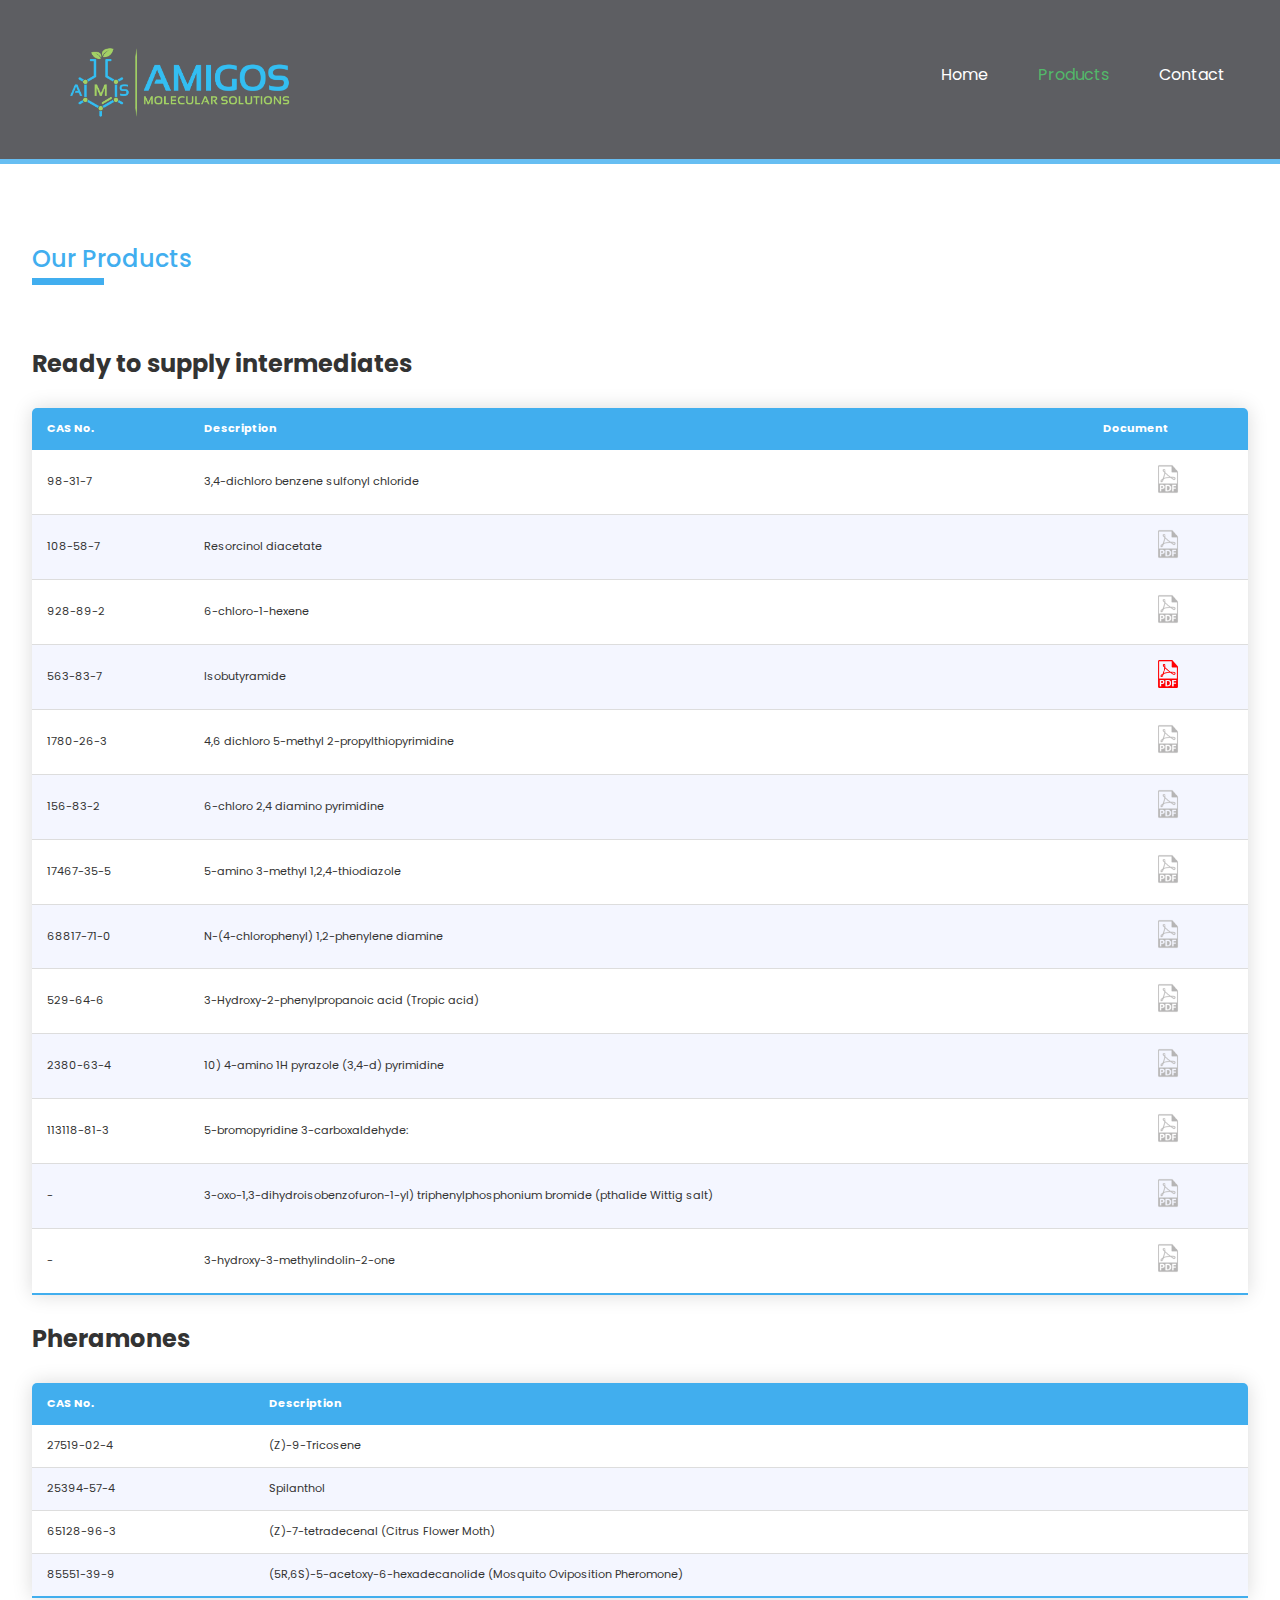
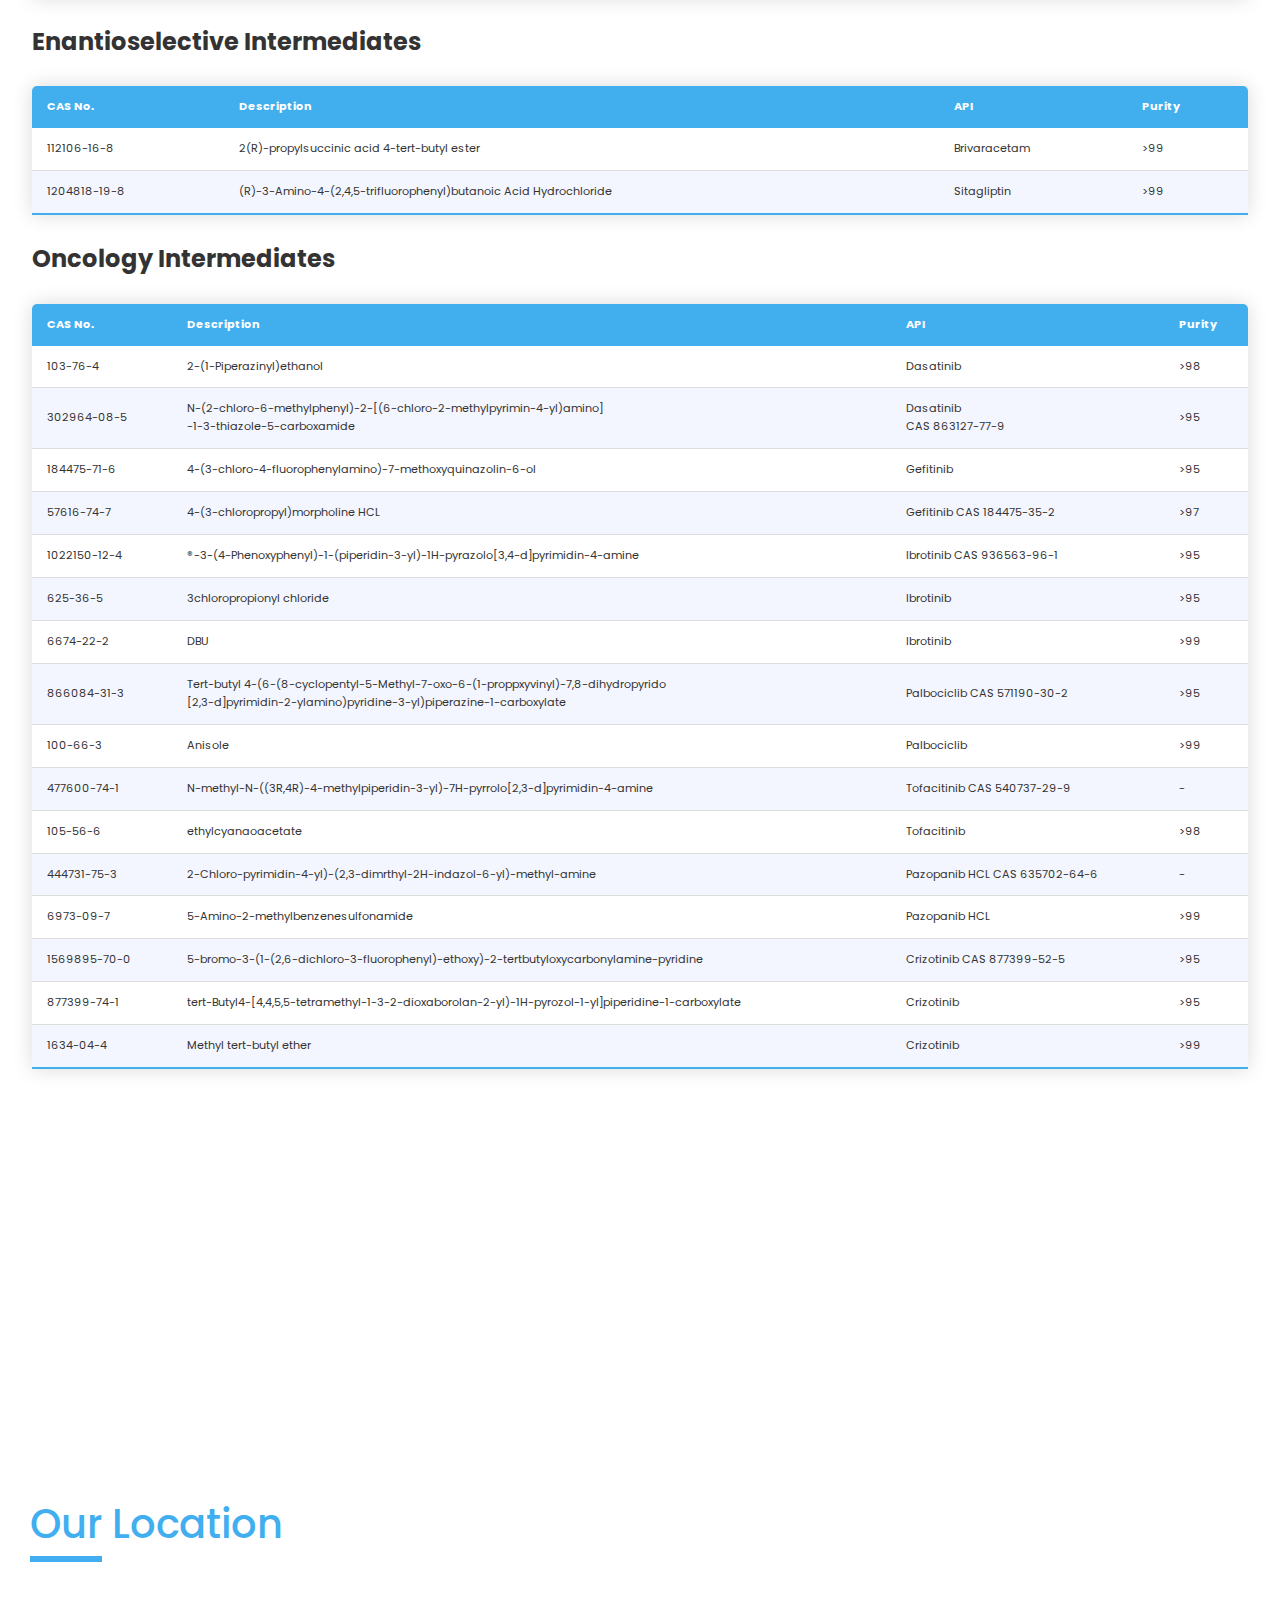
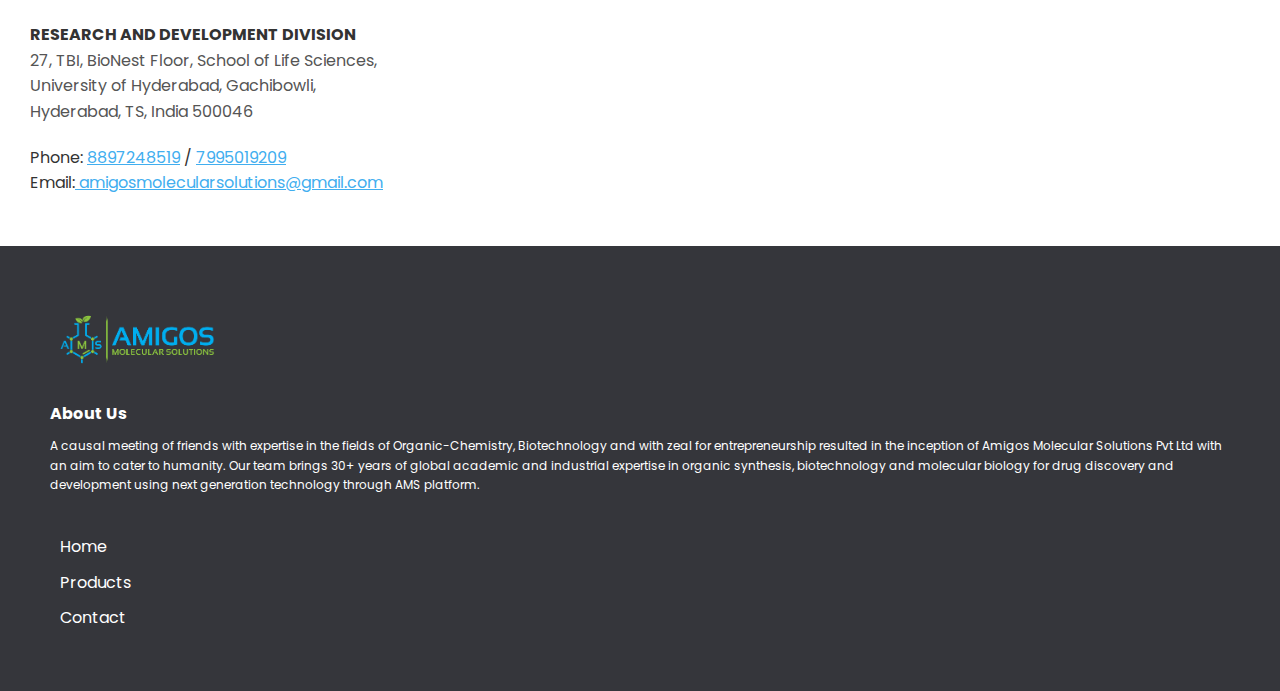
==== commit dd95b63e: "Contact links fix pending" ====
--- a/products.html
+++ b/products.html
@@ -21,28 +21,21 @@
       <div
         id="navbar"
         class="navbar top"
-        style="border-bottom: #41aeef 5px solid;"
+        style="border-bottom: #41aeef 5px solid; background-color: #35363b;"
       >
         <h1 class="logo">
-          <img src="./img/AMS/amigos molecular solutions-01.png" alt="" />
+          <a href="index.html#contact_us">
+            <img src="./img/AMS/amigos molecular solutions-01.png" alt="" "
+            /></a
+          >
         </h1>
         <nav>
           <ul>
-            <li><a href="index.html" style="color: #41aeef;">Home</a></li>
+            <li><a href="index.html">Home</a></li>
             <li>
-              <a
-                href="products.html"
-                style="
-                  color: #41aeef;
-                  border-bottom: #41aeef 1px solid;
-                  font-weight: 900;
-                "
-                >Products</a
-              >
+              <a href="products.html" style="color: #28a745;">Products</a>
             </li>
-            <li>
-              <a href="#contact_us" style="color: #41aeef;">Contact</a>
-            </li>
+            <li><a href="#contact_us">Contact</a></li>
           </ul>
         </nav>
       </div>
@@ -54,7 +47,6 @@
         </h2>
         <div class="bottom-line3"></div>
       </div>
-
       <!-- Ready to supply intermediates -->
       <div class="title">
         <h2>Ready to supply intermediates</h2>
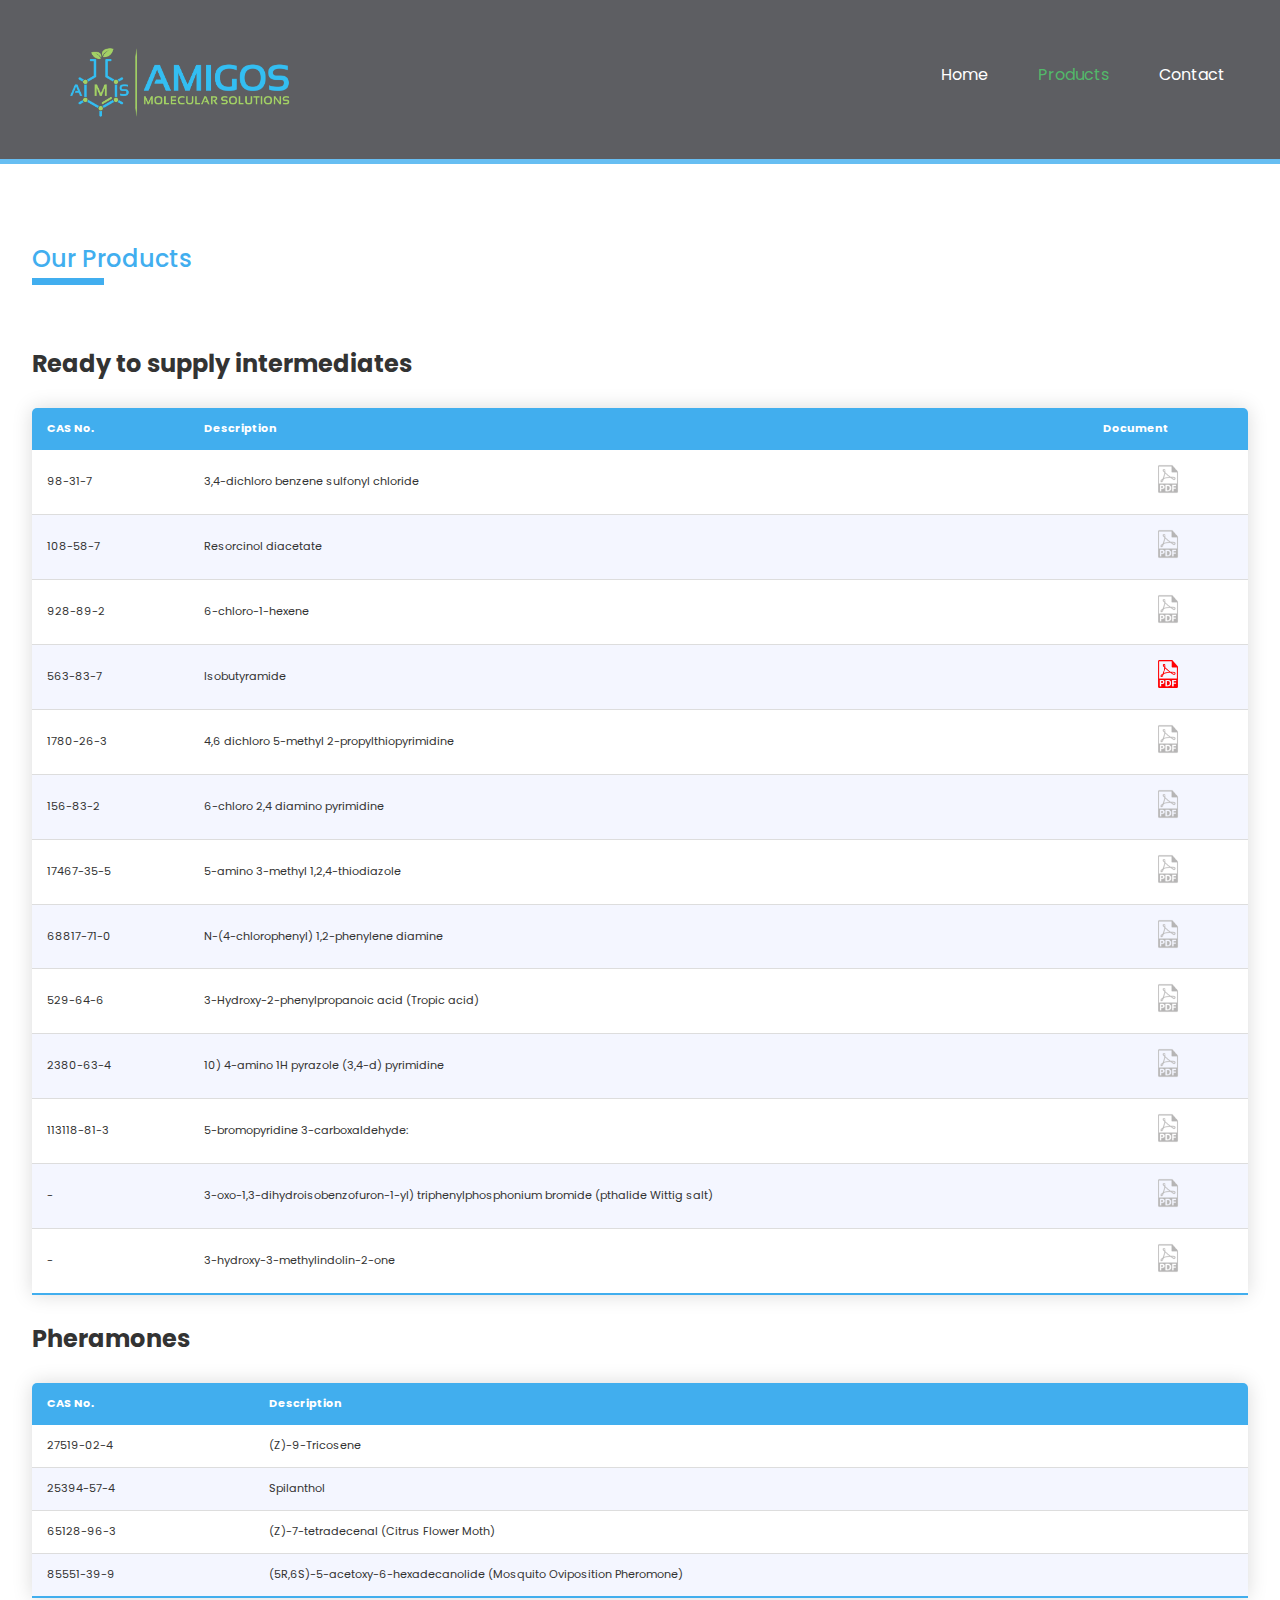
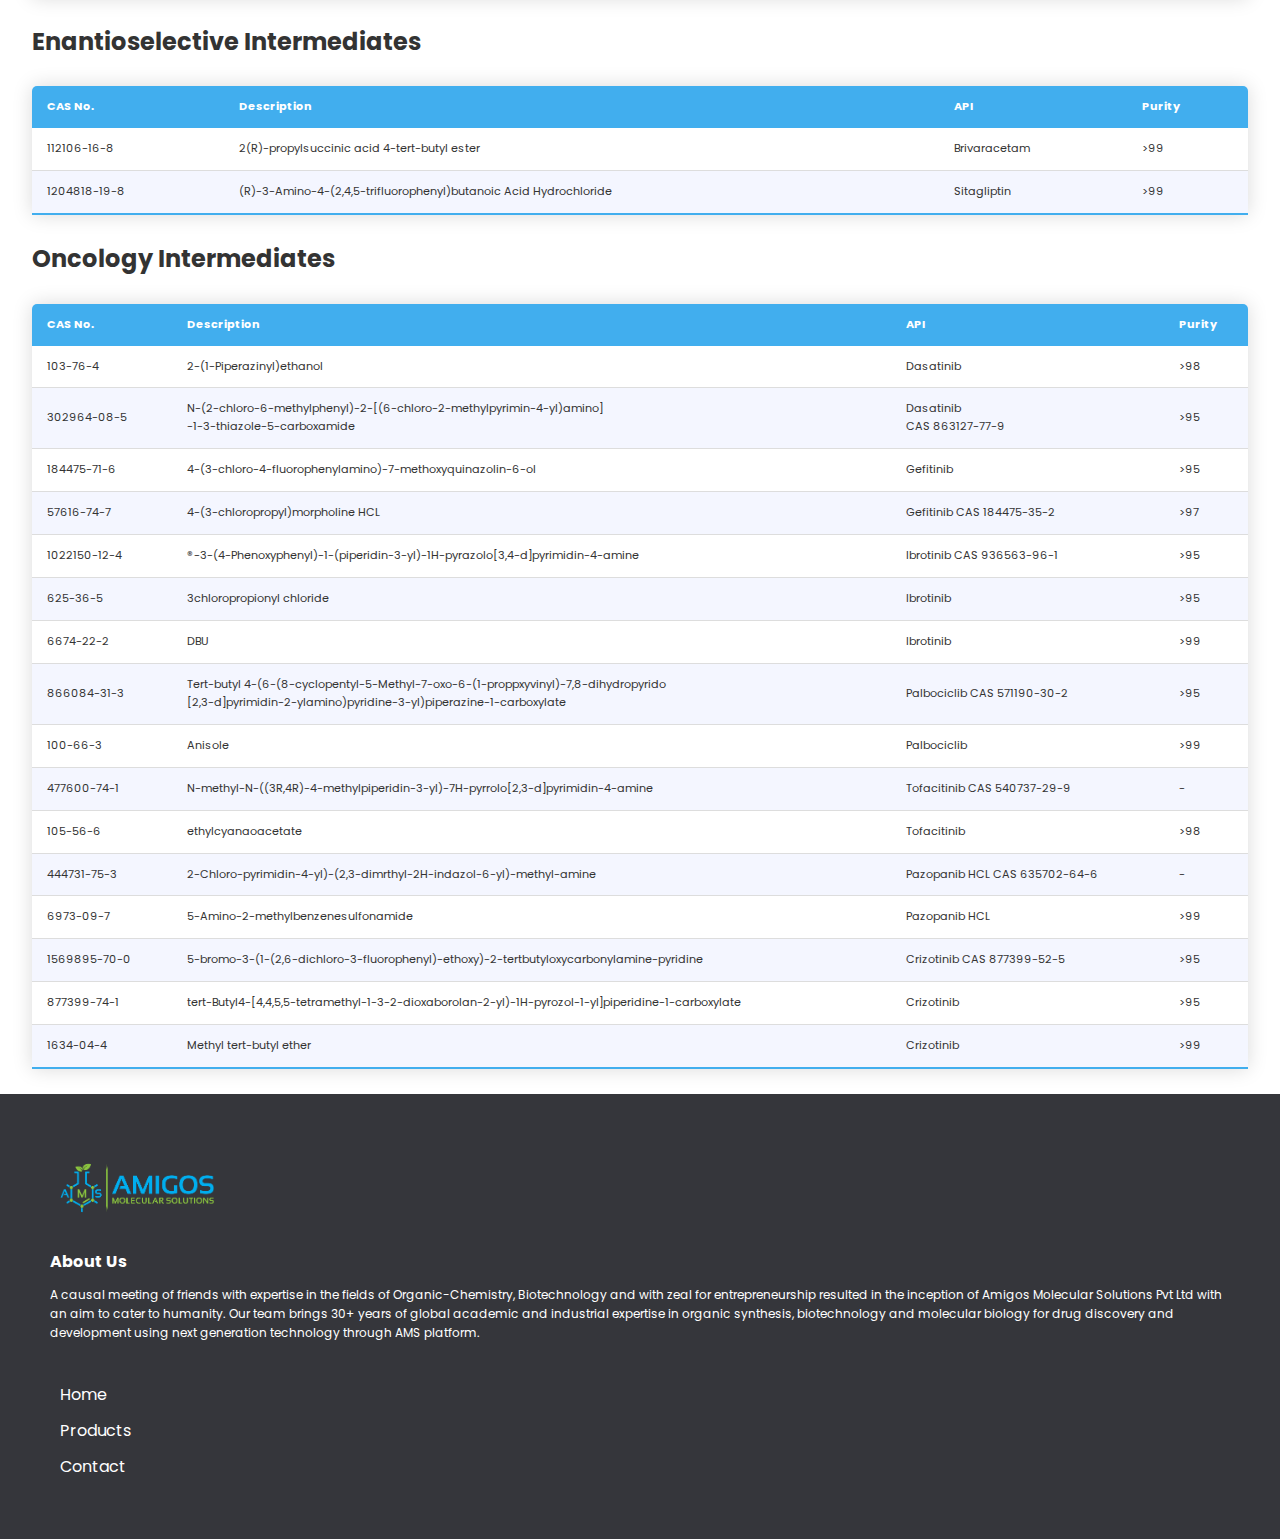
==== commit 6f9afcf1: "Contact link issue fixed" ====
--- a/products.html
+++ b/products.html
@@ -25,9 +25,8 @@
       >
         <h1 class="logo">
           <a href="index.html#contact_us">
-            <img src="./img/AMS/amigos molecular solutions-01.png" alt="" "
-            /></a
-          >
+            <img src="./img/AMS/amigos molecular solutions-01.png" alt=""
+          /></a>
         </h1>
         <nav>
           <ul>
@@ -35,7 +34,7 @@
             <li>
               <a href="products.html" style="color: #28a745;">Products</a>
             </li>
-            <li><a href="#contact_us">Contact</a></li>
+            <li><a href="index.html#contact_us">Contact</a></li>
           </ul>
         </nav>
       </div>
@@ -364,81 +363,7 @@
         </tbody>
       </table>
     </section>
-    <!-- Location -->
-    <span id="contact_us"></span>
-    <span></span>
-    <span></span>
-    <span></span>
-    <span></span>
-    <span></span>
-    <span></span>
-    <section id="location" class="flex-columns flex-reverse section">
-      <div class="row">
-        <div class="column">
-          <div class="column-1">
-            <!-- <img src="img/location.jpg" alt="" /> -->
-            <!-- <div id="map"></div> -->
-            <div class="iframemaps" style="padding: 30px;">
-              <iframe
-                src="https://www.google.com/maps/embed?pb=!1m18!1m12!1m3!1d3806.0795099306774!2d78.31375279940993!3d17.45590814025124!2m3!1f0!2f0!3f0!3m2!1i1024!2i768!4f13.1!3m3!1m2!1s0x3bcb932264c472a1%3A0x8b48ef21dfa32b49!2sSchool%20of%20Life%20Sciences!5e0!3m2!1sen!2sin!4v1595521982954!5m2!1sen!2sin"
-                frameborder="0"
-                style="border: 0;"
-                allowfullscreen=""
-                aria-hidden="false"
-                tabindex="0"
-                width="90%"
-                height="300"
-              ></iframe>
-            </div>
-          </div>
-        </div>
-        <div class="column">
-          <div class="column-2">
-            <div>
-              <h2 style="color: #41aeef; font-weight: 500;">
-                Our Location
-              </h2>
-              <div class="bottom-line3"></div>
-            </div>
-            <div>
-              <span style="text-transform: uppercase;">
-                <strong> Research and Development division</strong></span
-              ><br />
-
-              <!-- <h5>
-                  <span>
-                    <i
-                      class="fas fa-map-marker-alt fa-2x"
-                      style="color: #41aeef;"
-                    ></i>
-                  </span>
-                </h5> -->
-
-              <span style="color: #555;">
-                27, TBI, BioNest Floor, School of Life Sciences,<br />
-                University of Hyderabad, Gachibowli, <br />Hyderabad, TS, India
-                500046</span
-              >
-            </div>
-
-            <p>
-              Phone:
-              <a href="tel:+918897248519" style="color: #41aeef;">8897248519</a>
-              /
-              <a href="tel:+917995019209" style="color: #41aeef;">
-                7995019209</a
-              >
-              <br />Email:<a
-                href="mailto:amigosmolecularsolutions@gmail.com"
-                style="color: #41aeef;"
-              >
-                amigosmolecularsolutions@gmail.com</a
-              >
-            </p>
-          </div>
-        </div>
-      </div>
-    </section>
+
     <footer id="main-footer" class="py-2">
       <div class="container footer-container">
         <div>
@@ -470,11 +395,7 @@
         </div>
       </div>
     </footer>
-    <script
-      src="https://code.jquery.com/jquery-3.5.1.min.js"
-      integrity="sha256-9/aliU8dGd2tb6OSsuzixeV4y/faTqgFtohetphbbj0="
-      crossorigin="anonymous"
-    ></script>
+
     <script src="./js/lightbox.js"></script>
     <script>
       const navbar = document.getElementById("navbar");
--- a/css/style.css
+++ b/css/style.css
@@ -604,7 +604,7 @@
     display: flex;
     justify-content: left;
   }
-  #expertise ul {
+  #expertise ul li {
     font-size: 17px;
   }
 }
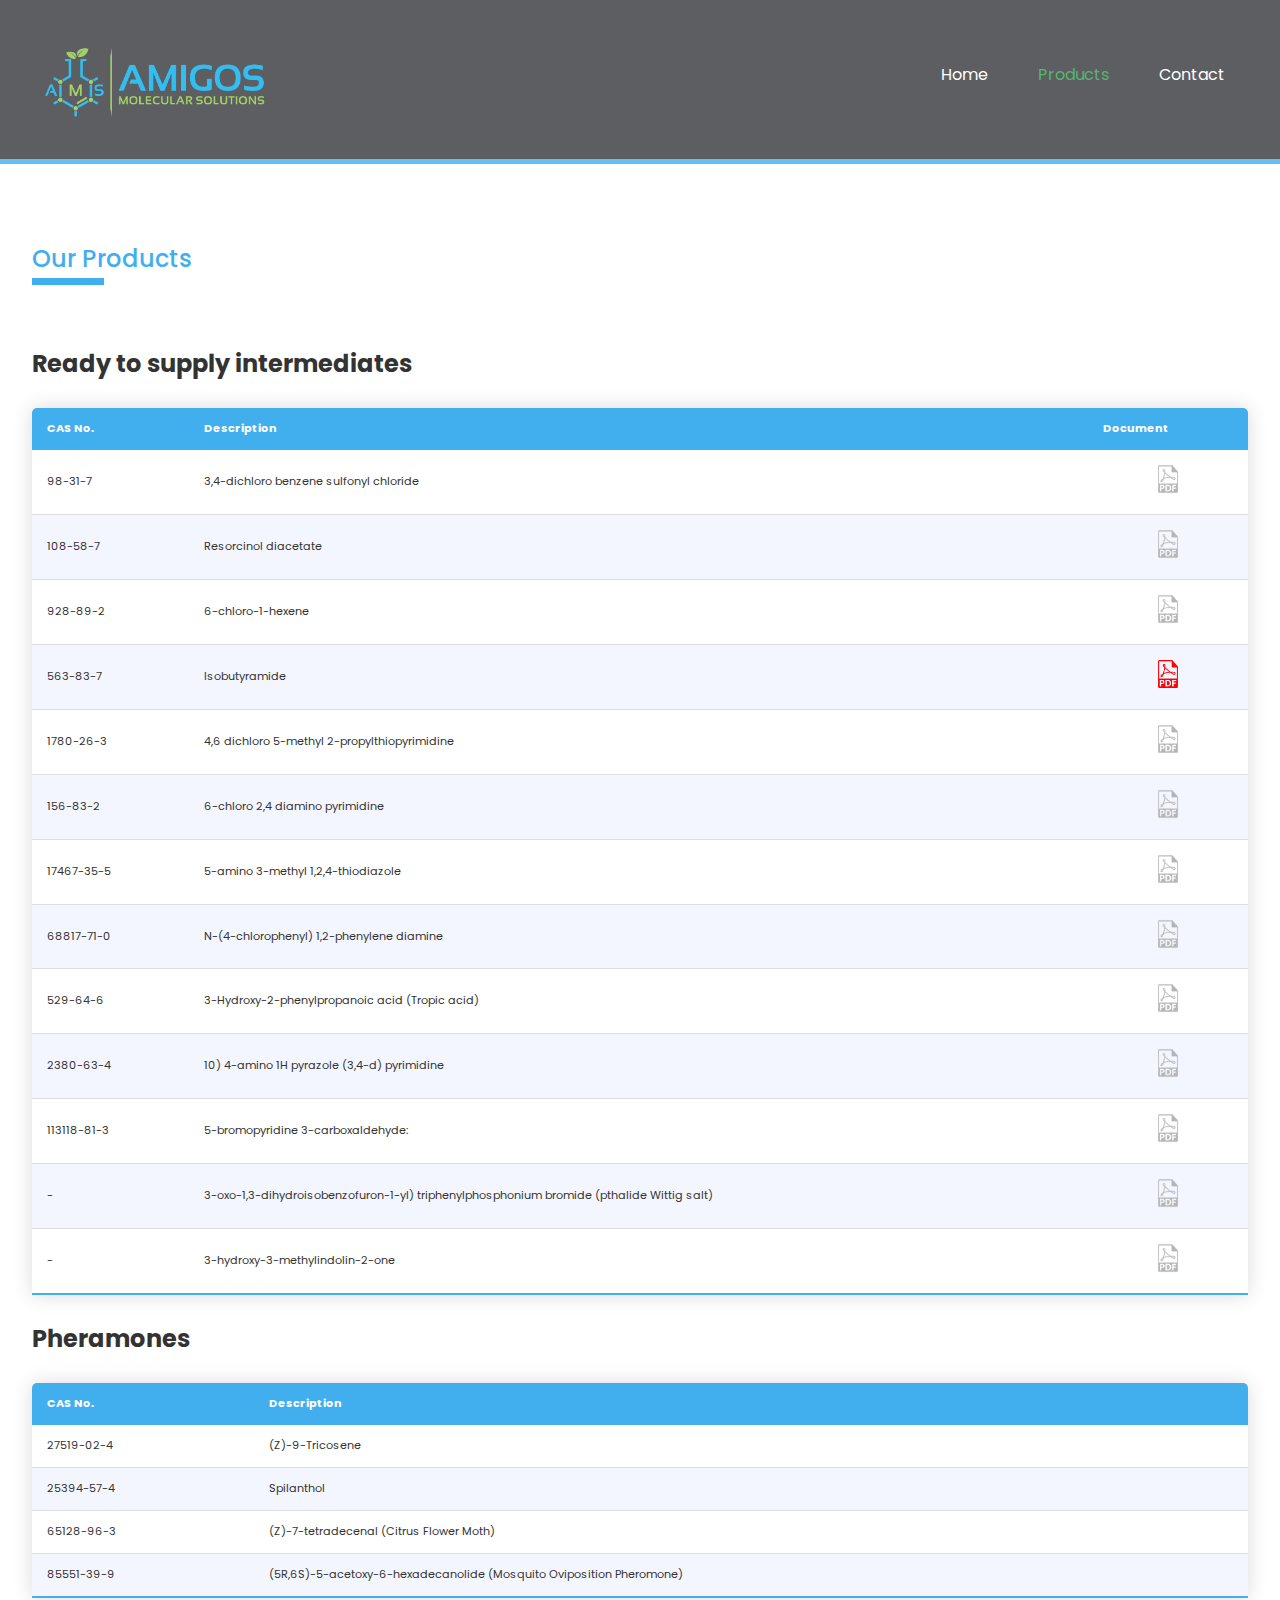
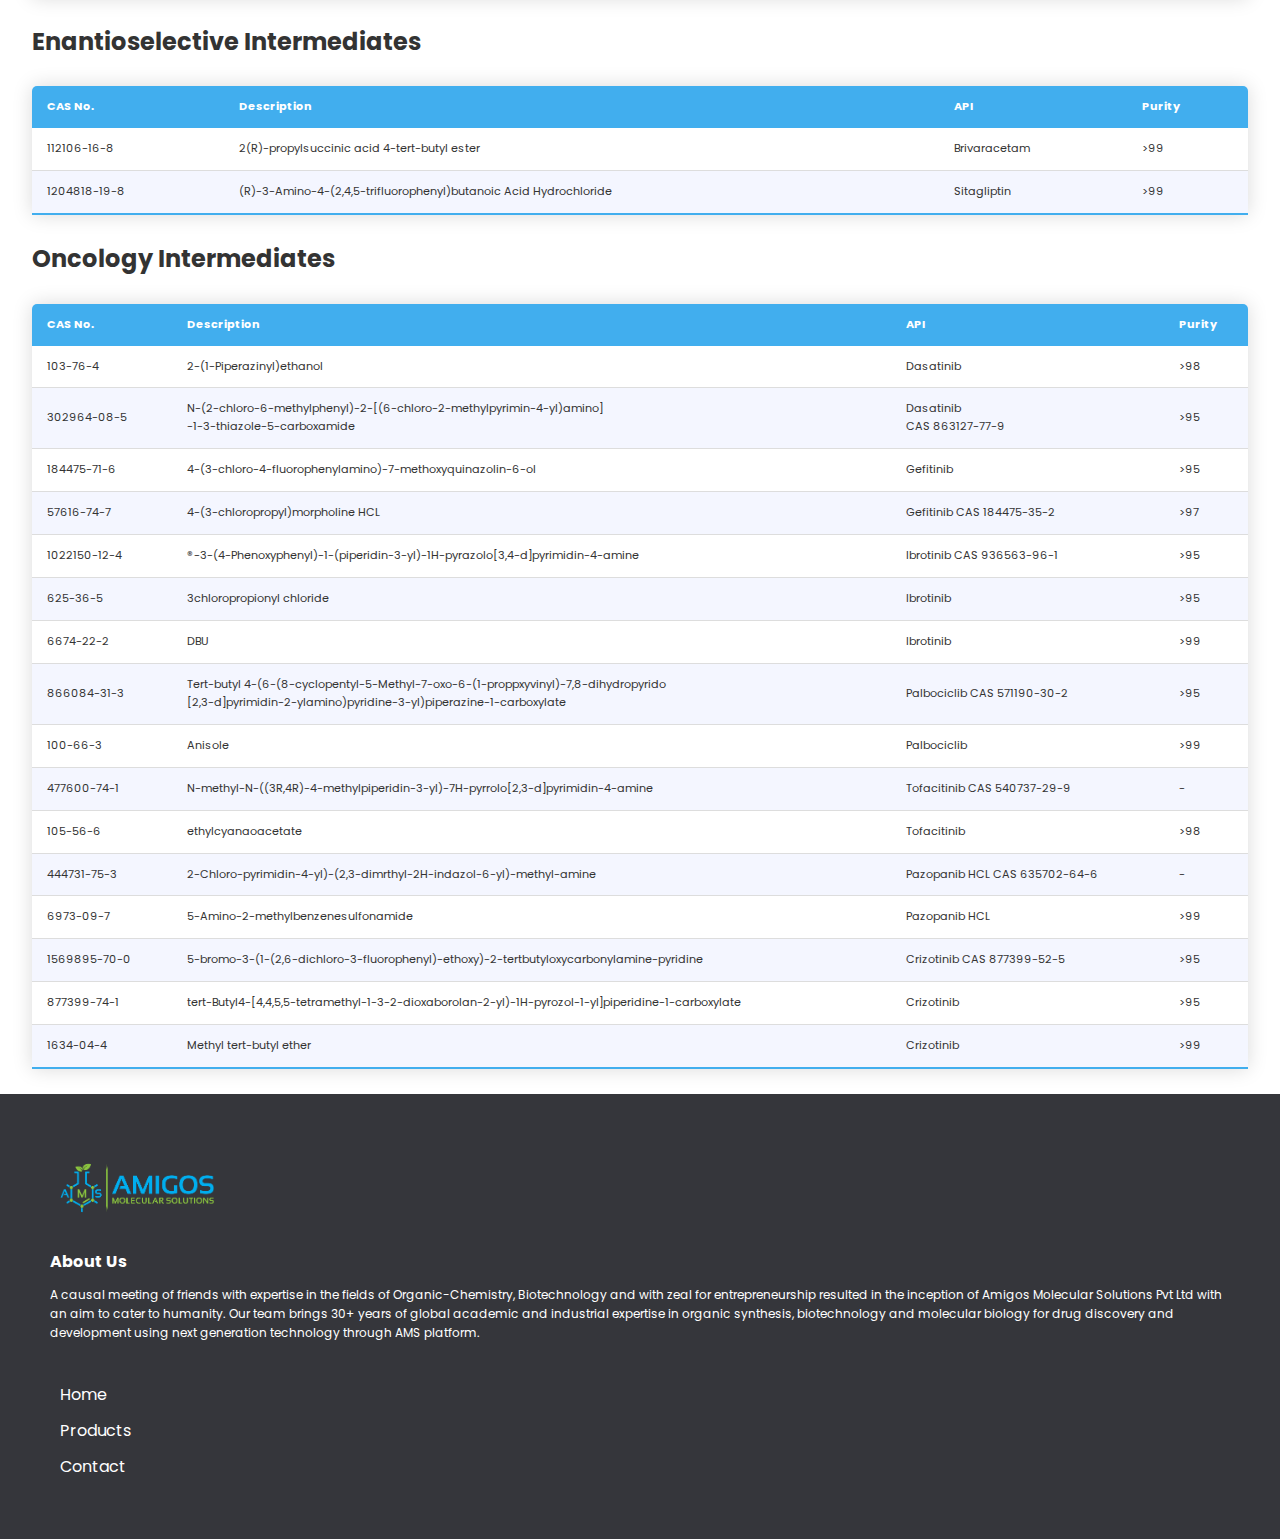
==== commit 439743a8: "products page link" ====
--- a/products.html
+++ b/products.html
@@ -24,9 +24,7 @@
         style="border-bottom: #41aeef 5px solid; background-color: #35363b;"
       >
         <h1 class="logo">
-          <a href="index.html#contact_us">
-            <img src="./img/AMS/amigos molecular solutions-01.png" alt=""
-          /></a>
+          <img src="./img/AMS/amigos molecular solutions-01.png" alt="" />
         </h1>
         <nav>
           <ul>
--- a/css/style.css
+++ b/css/style.css
@@ -78,7 +78,7 @@
 
 /* Header */
 .hero {
-  background: url("../img/AMS/main_banner1.jpeg") no-repeat center center/cover;
+  background: url("../img/AMS/main_banner.jpg") no-repeat center center/cover;
   height: 100vh;
   position: relative;
   color: #fff;
@@ -129,12 +129,16 @@
 /* Solutions section */
 .flex-columns .row {
   display: flex;
-  flex-direction: column;
+  flex-direction: column-reverse;
   flex-wrap: wrap;
   width: 100%;
 }
 .flex-columns.flex-reverse .row {
-  flex-direction: column;
+  flex-direction: column-reverse;
+}
+
+#products a {
+  text-decoration: none;
 }
 
 #green .column-2 {
@@ -207,6 +211,7 @@
   margin: 0 auto 0 auto;
   border-radius: 10px;
   margin-bottom: 30px;
+  margin-top: 15px;
 }
 
 .bottom-line2 {
@@ -217,6 +222,7 @@
   margin: 0 auto 0 auto;
   border-radius: 10px;
   margin-bottom: 50px;
+  margin-top: 15px;
 }
 .bottom-line3 {
   height: 0.4rem;
@@ -228,6 +234,10 @@
 
 #location .iframemaps {
   padding: 30px;
+}
+
+#location {
+  margin-top: 11rem;
 }
 
 /* Footer */
@@ -412,7 +422,7 @@
   margin-right: 30px;
 }
 
-/* Mobile */
+/* ~~~~~~~~~~~~~~~~~~~~~~~~~~~~~~~~~    Bigger screens     ~~~~~~~~~~~~~~~~~~~~~~ */
 @media (min-width: 768px) {
   .navbar {
     display: flex;
@@ -440,6 +450,10 @@
     font-size: 22px;
     max-width: 600px;
     margin: 120px 0 30px;
+  }
+
+  #location {
+    margin-top: 8rem;
   }
 
   /* Gallery */
@@ -489,6 +503,9 @@
     font-size: 18px;
   }
 
+  .navbar ul {
+    font-size: 18px;
+  }
   /* Solutions section */
 
   .flex-columns.flex-reverse .row {
@@ -564,6 +581,10 @@
     padding: 80px;
   }
 
+  #location {
+    margin-top: 5rem;
+  }
+
   .content-page {
     margin-top: 15rem;
     margin-left: 3rem;
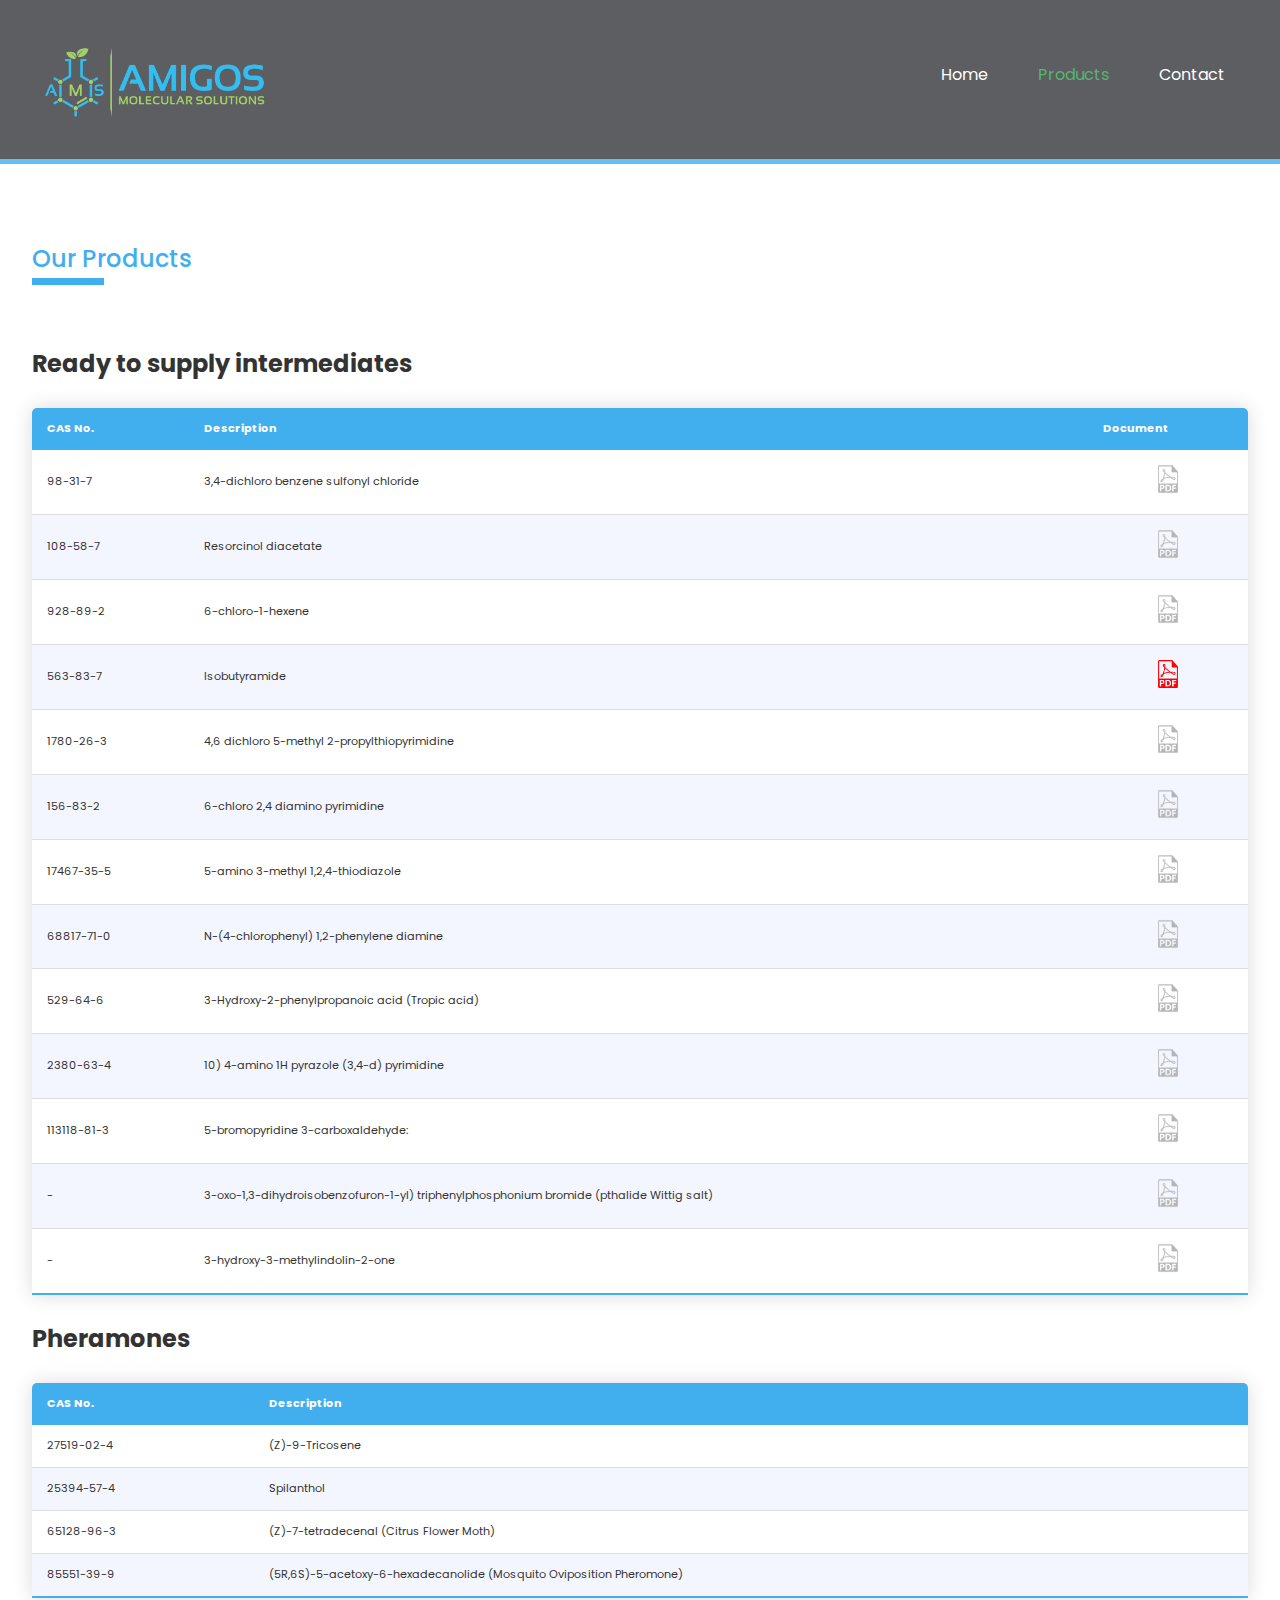
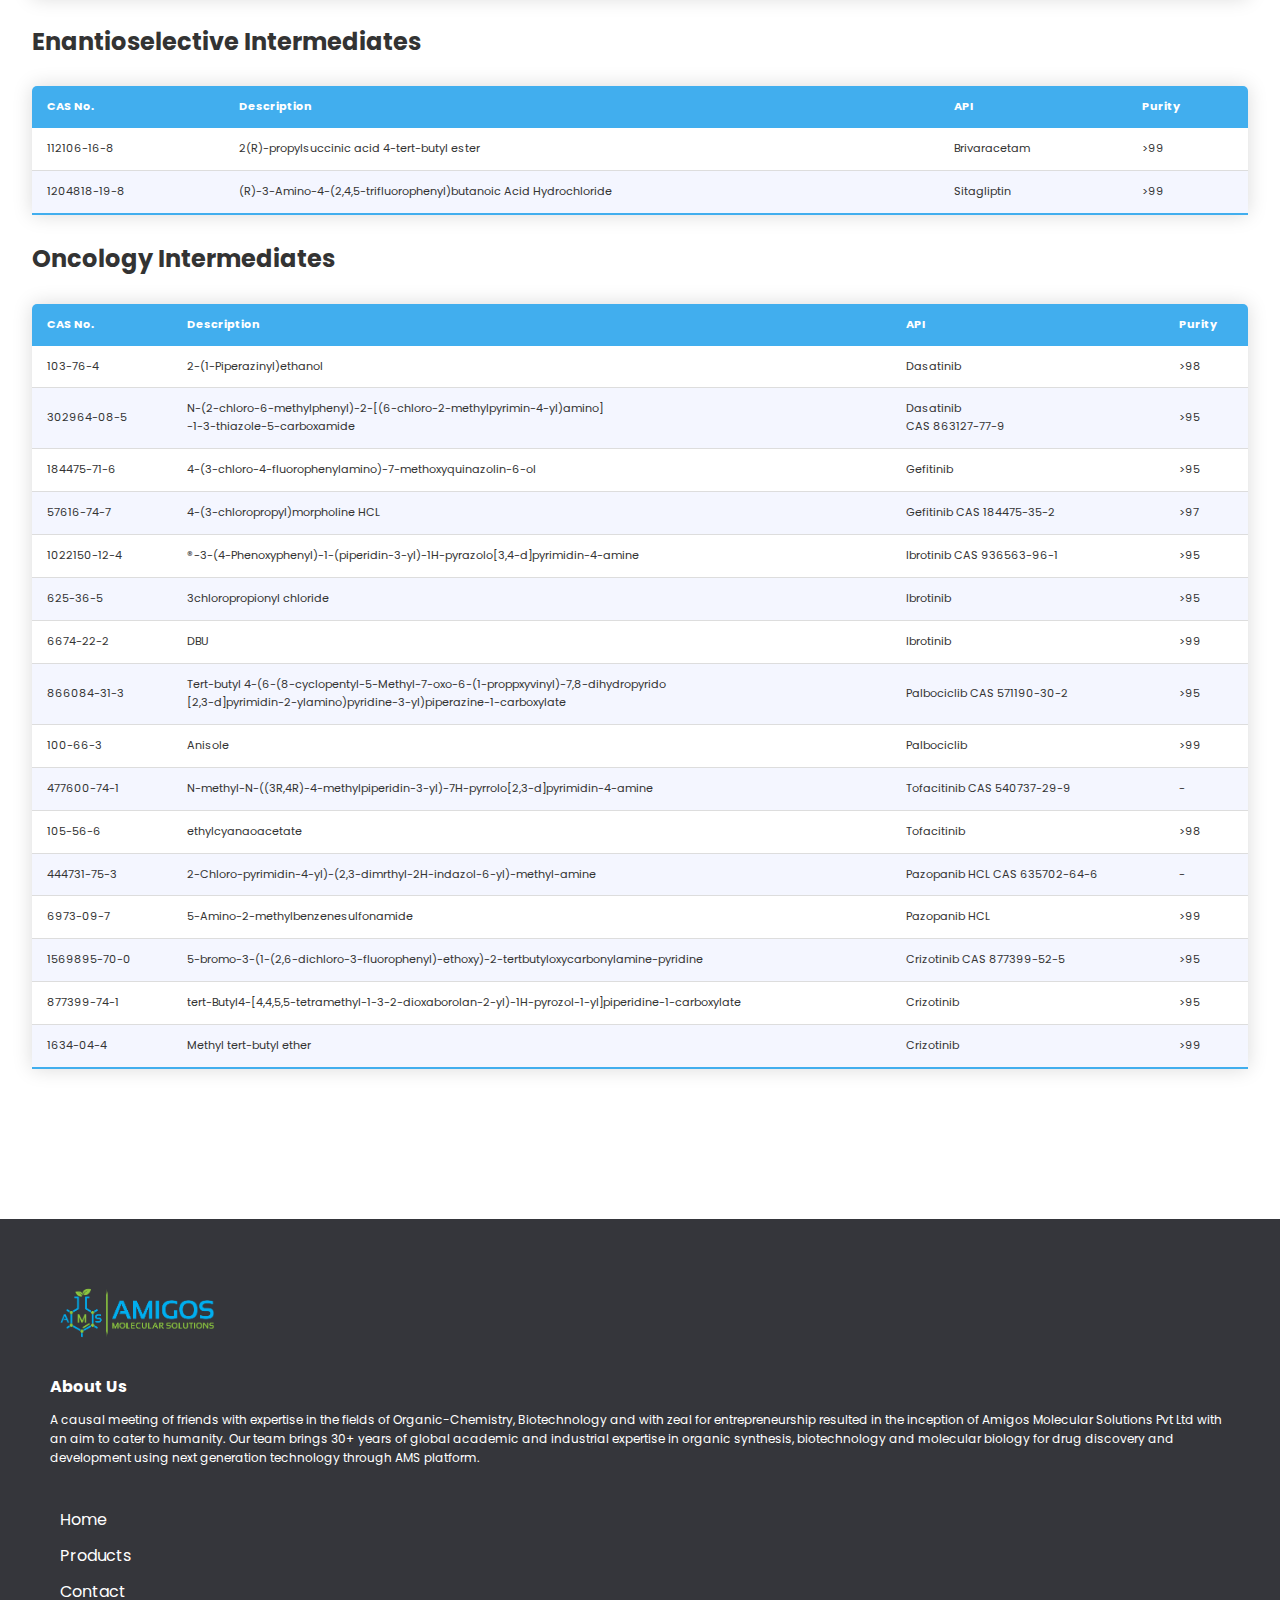
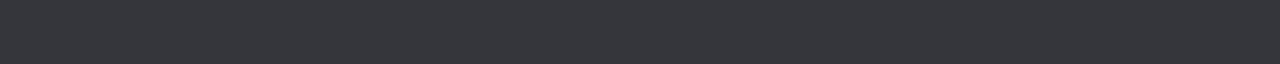
==== commit 56e91c9f: "Footer margin top" ====
--- a/products.html
+++ b/products.html
@@ -362,7 +362,7 @@
       </table>
     </section>
 
-    <footer id="main-footer" class="py-2">
+    <footer id="main-footer" class="py-2" style="margin-top: 150px;">
       <div class="container footer-container">
         <div>
           <img src="./img/AMS/amigos molecular solutions-01.png" alt="Amigos" />
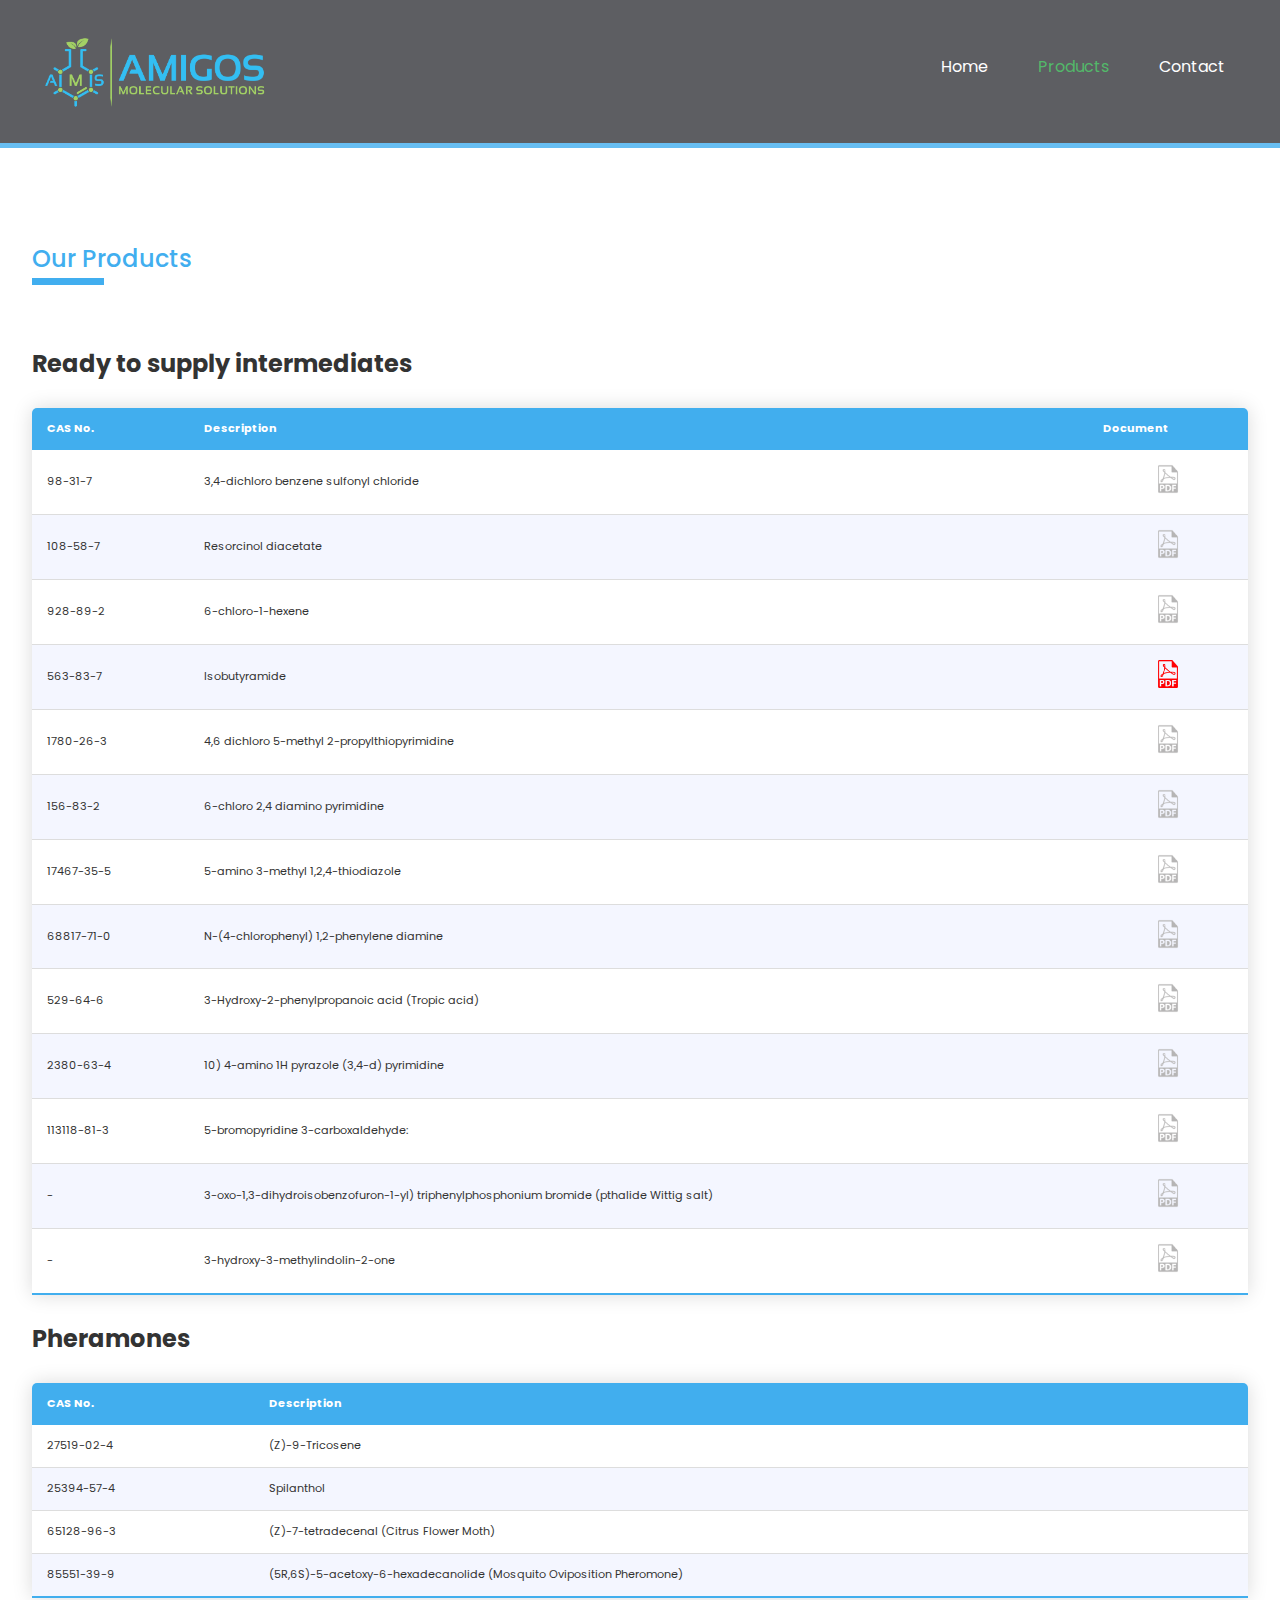
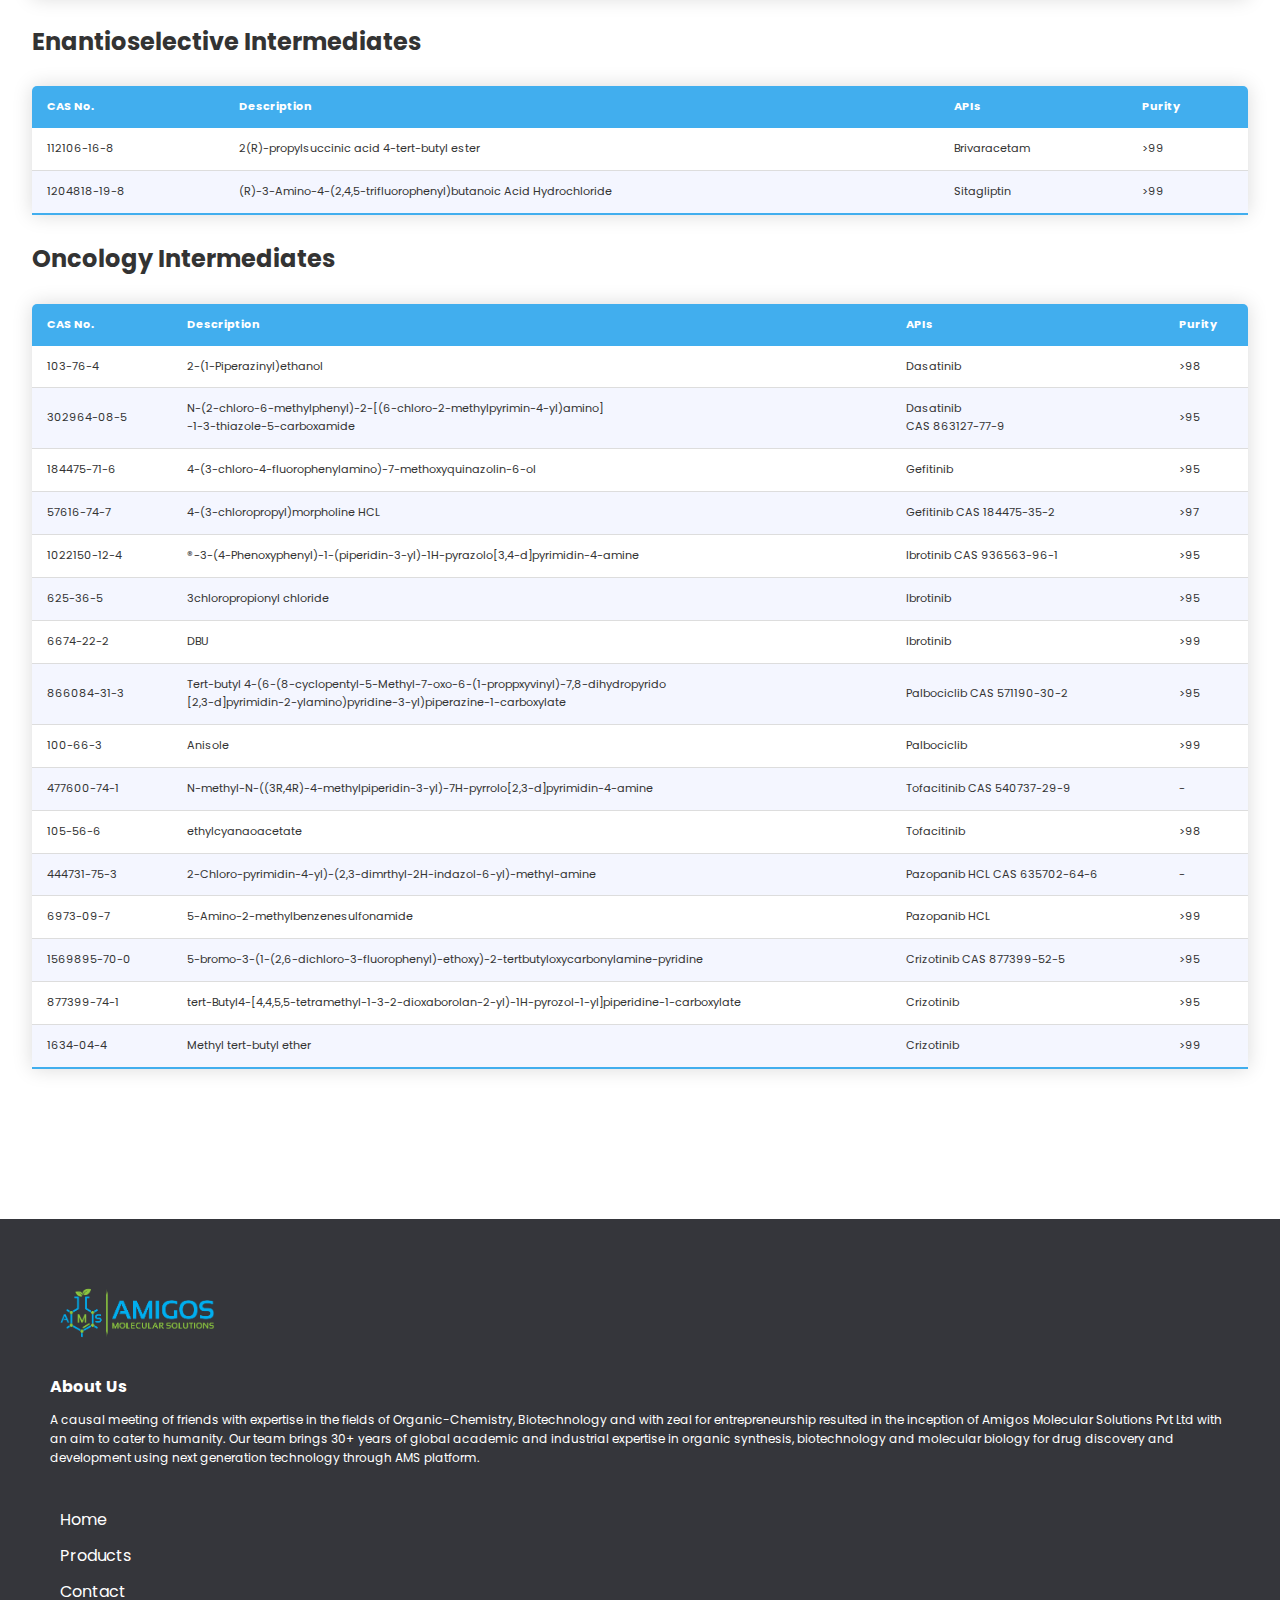
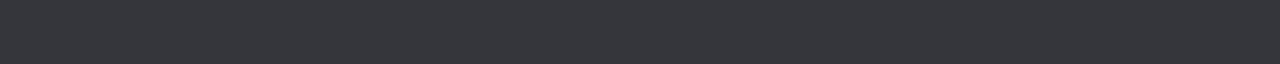
==== commit 3d9775bd: "Logo padding reduce" ====
--- a/products.html
+++ b/products.html
@@ -23,9 +23,9 @@
         class="navbar top"
         style="border-bottom: #41aeef 5px solid; background-color: #35363b;"
       >
-        <h1 class="logo">
+        <div class="logo">
           <img src="./img/AMS/amigos molecular solutions-01.png" alt="" />
-        </h1>
+        </div>
         <nav>
           <ul>
             <li><a href="index.html">Home</a></li>
@@ -209,7 +209,7 @@
           <tr>
             <th>CAS No.</th>
             <th>Description</th>
-            <th>API</th>
+            <th>APIs</th>
             <th>Purity</th>
           </tr>
         </thead>
@@ -241,7 +241,7 @@
           <tr>
             <th>CAS No.</th>
             <th>Description</th>
-            <th>API</th>
+            <th>APIs</th>
             <th>Purity</th>
           </tr>
         </thead>
--- a/css/style.css
+++ b/css/style.css
@@ -71,7 +71,7 @@
 }
 
 .navbar img {
-  padding-top: 20px;
+  padding-top: 10px;
   width: 250px;
   /* padding-bottom: 10px; */
 }
